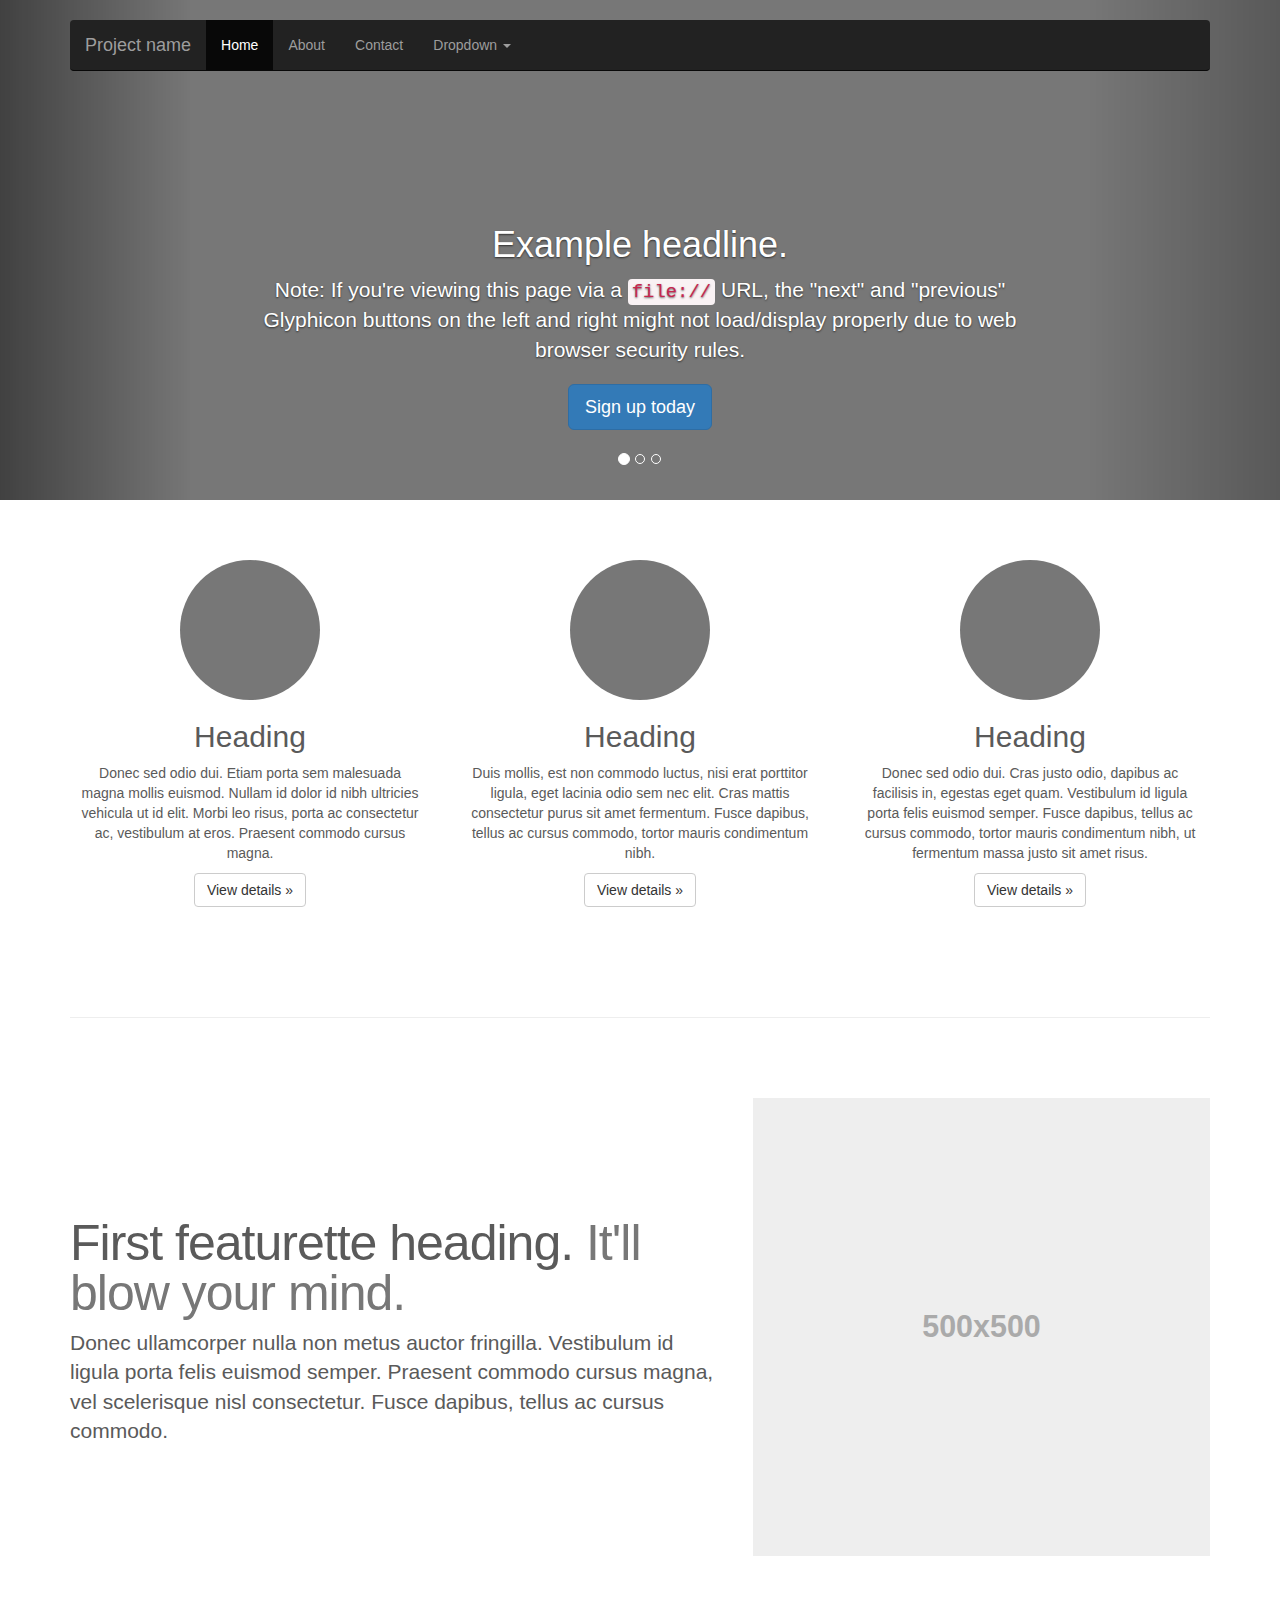
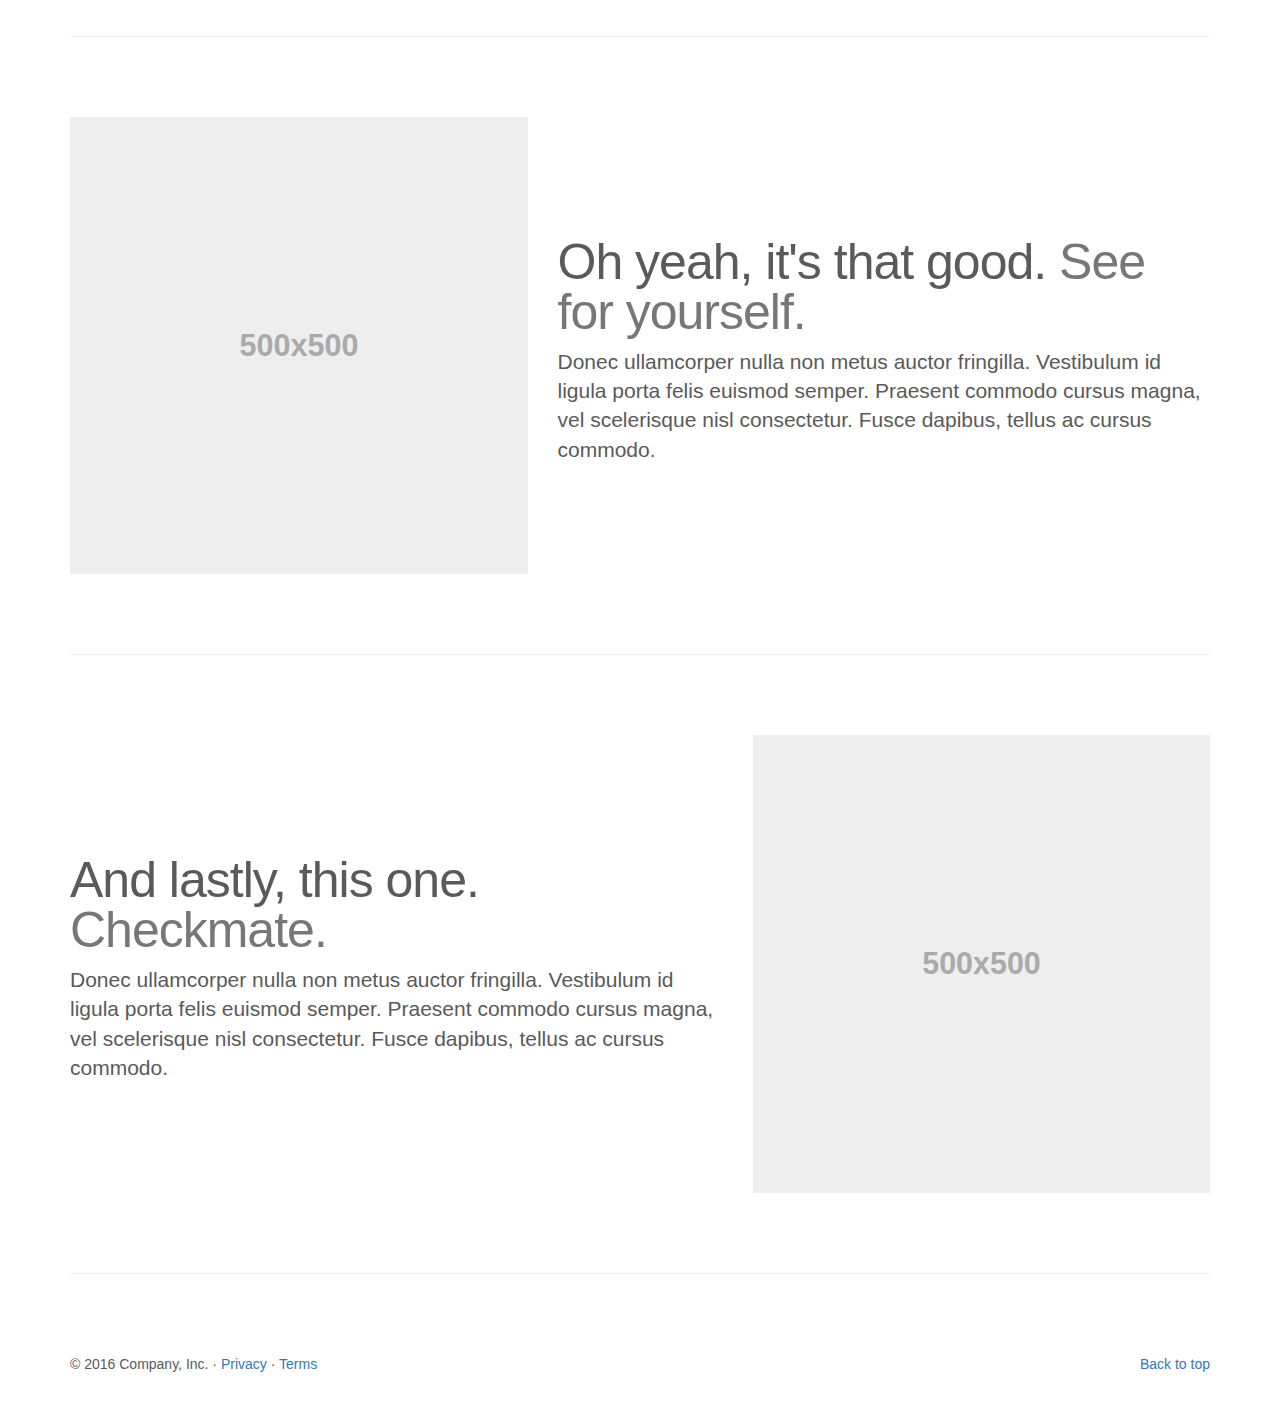
==== index.html @ 6a8b0954 "Bootstrap Template" ====
<!DOCTYPE html>
<html lang="en">
<head>
    <meta charset="utf-8">
    <meta http-equiv="X-UA-Compatible" content="IE=edge">
    <meta name="viewport" content="width=device-width, initial-scale=1">
    <!-- The above 3 meta tags *must* come first in the head; any other head content must come *after* these tags -->
    <meta name="description" content="">
    <meta name="author" content="">
    <link rel="icon" href="../../favicon.ico">

    <title>Carousel Template for Bootstrap</title>

    <!-- Bootstrap core CSS -->
    <link href="css/bootstrap/bootstrap.min.css" rel="stylesheet">

    <!-- IE10 viewport hack for Surface/desktop Windows 8 bug -->
    <link href="css/bootstrap/ie10-viewport-bug-workaround.css" rel="stylesheet">

    <!-- Just for debugging purposes. Don't actually copy these 2 lines! -->
    <!--[if lt IE 9]>
    <script src="js/bootstrap/ie8-responsive-file-warning.js"></script><![endif]-->
    <script src="js/bootstrap/ie-emulation-modes-warning.js"></script>

    <!-- HTML5 shim and Respond.js for IE8 support of HTML5 elements and media queries -->
    <!--[if lt IE 9]>
    <script src="https://oss.maxcdn.com/html5shiv/3.7.3/html5shiv.min.js"></script>
    <script src="https://oss.maxcdn.com/respond/1.4.2/respond.min.js"></script>
    <![endif]-->

    <!-- Custom styles for this template -->
    <link href="css/bootstrap/carousel.css" rel="stylesheet">
</head>
<!-- NAVBAR
================================================== -->
<body>
<div class="navbar-wrapper">
    <div class="container">

        <nav class="navbar navbar-inverse navbar-static-top">
            <div class="container">
                <div class="navbar-header">
                    <button type="button" class="navbar-toggle collapsed" data-toggle="collapse" data-target="#navbar" aria-expanded="false" aria-controls="navbar">
                        <span class="sr-only">Toggle navigation</span>
                        <span class="icon-bar"></span>
                        <span class="icon-bar"></span>
                        <span class="icon-bar"></span>
                    </button>
                    <a class="navbar-brand" href="#">Project name</a>
                </div>
                <div id="navbar" class="navbar-collapse collapse">
                    <ul class="nav navbar-nav">
                        <li class="active"><a href="#">Home</a></li>
                        <li><a href="#about">About</a></li>
                        <li><a href="#contact">Contact</a></li>
                        <li class="dropdown">
                            <a href="#" class="dropdown-toggle" data-toggle="dropdown" role="button" aria-haspopup="true" aria-expanded="false">Dropdown <span class="caret"></span></a>
                            <ul class="dropdown-menu">
                                <li><a href="#">Action</a></li>
                                <li><a href="#">Another action</a></li>
                                <li><a href="#">Something else here</a></li>
                                <li role="separator" class="divider"></li>
                                <li class="dropdown-header">Nav header</li>
                                <li><a href="#">Separated link</a></li>
                                <li><a href="#">One more separated link</a></li>
                            </ul>
                        </li>
                    </ul>
                </div>
            </div>
        </nav>

    </div>
</div>


<!-- Carousel
================================================== -->
<div id="myCarousel" class="carousel slide" data-ride="carousel">
    <!-- Indicators -->
    <ol class="carousel-indicators">
        <li data-target="#myCarousel" data-slide-to="0" class="active"></li>
        <li data-target="#myCarousel" data-slide-to="1"></li>
        <li data-target="#myCarousel" data-slide-to="2"></li>
    </ol>
    <div class="carousel-inner" role="listbox">
        <div class="item active">
            <img class="first-slide" src="[data-uri]" alt="First slide">
            <div class="container">
                <div class="carousel-caption">
                    <h1>Example headline.</h1>
                    <p>Note: If you're viewing this page via a <code>file://</code> URL, the "next" and "previous" Glyphicon buttons on the left and right might not load/display properly due to web browser security rules.</p>
                    <p><a class="btn btn-lg btn-primary" href="#" role="button">Sign up today</a></p>
                </div>
            </div>
        </div>
        <div class="item">
            <img class="second-slide" src="[data-uri]" alt="Second slide">
            <div class="container">
                <div class="carousel-caption">
                    <h1>Another example headline.</h1>
                    <p>Cras justo odio, dapibus ac facilisis in, egestas eget quam. Donec id elit non mi porta gravida at eget metus. Nullam id dolor id nibh ultricies vehicula ut id elit.</p>
                    <p><a class="btn btn-lg btn-primary" href="#" role="button">Learn more</a></p>
                </div>
            </div>
        </div>
        <div class="item">
            <img class="third-slide" src="[data-uri]" alt="Third slide">
            <div class="container">
                <div class="carousel-caption">
                    <h1>One more for good measure.</h1>
                    <p>Cras justo odio, dapibus ac facilisis in, egestas eget quam. Donec id elit non mi porta gravida at eget metus. Nullam id dolor id nibh ultricies vehicula ut id elit.</p>
                    <p><a class="btn btn-lg btn-primary" href="#" role="button">Browse gallery</a></p>
                </div>
            </div>
        </div>
    </div>
    <a class="left carousel-control" href="#myCarousel" role="button" data-slide="prev">
        <span class="glyphicon glyphicon-chevron-left" aria-hidden="true"></span>
        <span class="sr-only">Previous</span>
    </a>
    <a class="right carousel-control" href="#myCarousel" role="button" data-slide="next">
        <span class="glyphicon glyphicon-chevron-right" aria-hidden="true"></span>
        <span class="sr-only">Next</span>
    </a>
</div><!-- /.carousel -->


<!-- Marketing messaging and featurettes
================================================== -->
<!-- Wrap the rest of the page in another container to center all the content. -->

<div class="container marketing">

    <!-- Three columns of text below the carousel -->
    <div class="row">
        <div class="col-lg-4">
            <img class="img-circle" src="[data-uri]" alt="Generic placeholder image" width="140" height="140">
            <h2>Heading</h2>
            <p>Donec sed odio dui. Etiam porta sem malesuada magna mollis euismod. Nullam id dolor id nibh ultricies vehicula ut id elit. Morbi leo risus, porta ac consectetur ac, vestibulum at eros. Praesent commodo cursus magna.</p>
            <p><a class="btn btn-default" href="#" role="button">View details &raquo;</a></p>
        </div><!-- /.col-lg-4 -->
        <div class="col-lg-4">
            <img class="img-circle" src="[data-uri]" alt="Generic placeholder image" width="140" height="140">
            <h2>Heading</h2>
            <p>Duis mollis, est non commodo luctus, nisi erat porttitor ligula, eget lacinia odio sem nec elit. Cras mattis consectetur purus sit amet fermentum. Fusce dapibus, tellus ac cursus commodo, tortor mauris condimentum nibh.</p>
            <p><a class="btn btn-default" href="#" role="button">View details &raquo;</a></p>
        </div><!-- /.col-lg-4 -->
        <div class="col-lg-4">
            <img class="img-circle" src="[data-uri]" alt="Generic placeholder image" width="140" height="140">
            <h2>Heading</h2>
            <p>Donec sed odio dui. Cras justo odio, dapibus ac facilisis in, egestas eget quam. Vestibulum id ligula porta felis euismod semper. Fusce dapibus, tellus ac cursus commodo, tortor mauris condimentum nibh, ut fermentum massa justo sit amet risus.</p>
            <p><a class="btn btn-default" href="#" role="button">View details &raquo;</a></p>
        </div><!-- /.col-lg-4 -->
    </div><!-- /.row -->


    <!-- START THE FEATURETTES -->

    <hr class="featurette-divider">

    <div class="row featurette">
        <div class="col-md-7">
            <h2 class="featurette-heading">First featurette heading. <span class="text-muted">It'll blow your mind.</span></h2>
            <p class="lead">Donec ullamcorper nulla non metus auctor fringilla. Vestibulum id ligula porta felis euismod semper. Praesent commodo cursus magna, vel scelerisque nisl consectetur. Fusce dapibus, tellus ac cursus commodo.</p>
        </div>
        <div class="col-md-5">
            <img class="featurette-image img-responsive center-block" data-src="holder.js/500x500/auto" alt="Generic placeholder image">
        </div>
    </div>

    <hr class="featurette-divider">

    <div class="row featurette">
        <div class="col-md-7 col-md-push-5">
            <h2 class="featurette-heading">Oh yeah, it's that good. <span class="text-muted">See for yourself.</span></h2>
            <p class="lead">Donec ullamcorper nulla non metus auctor fringilla. Vestibulum id ligula porta felis euismod semper. Praesent commodo cursus magna, vel scelerisque nisl consectetur. Fusce dapibus, tellus ac cursus commodo.</p>
        </div>
        <div class="col-md-5 col-md-pull-7">
            <img class="featurette-image img-responsive center-block" data-src="holder.js/500x500/auto" alt="Generic placeholder image">
        </div>
    </div>

    <hr class="featurette-divider">

    <div class="row featurette">
        <div class="col-md-7">
            <h2 class="featurette-heading">And lastly, this one. <span class="text-muted">Checkmate.</span></h2>
            <p class="lead">Donec ullamcorper nulla non metus auctor fringilla. Vestibulum id ligula porta felis euismod semper. Praesent commodo cursus magna, vel scelerisque nisl consectetur. Fusce dapibus, tellus ac cursus commodo.</p>
        </div>
        <div class="col-md-5">
            <img class="featurette-image img-responsive center-block" data-src="holder.js/500x500/auto" alt="Generic placeholder image">
        </div>
    </div>

    <hr class="featurette-divider">

    <!-- /END THE FEATURETTES -->


    <!-- FOOTER -->
    <footer>
        <p class="pull-right"><a href="#">Back to top</a></p>
        <p>&copy; 2016 Company, Inc. &middot; <a href="#">Privacy</a> &middot; <a href="#">Terms</a></p>
    </footer>

</div><!-- /.container -->


<!-- Bootstrap core JavaScript
================================================== -->
<!-- Placed at the end of the document so the pages load faster -->
<script src="https://ajax.googleapis.com/ajax/libs/jquery/1.12.4/jquery.min.js"></script>
<script>window.jQuery || document.write('<script src="../../assets/js/vendor/jquery.min.js"><\/script>')</script>
<script src="js/bootstrap/bootstrap.min.js"></script>
<!-- Just to make our placeholder images work. Don't actually copy the next line! -->
<script src="js/bootstrap/holder.min.js"></script>
<!-- IE10 viewport hack for Surface/desktop Windows 8 bug -->
<script src="js/bootstrap/ie10-viewport-bug-workaround.js"></script>
</body>
</html>
---- css/bootstrap/ie10-viewport-bug-workaround.css ----
/*!
 * IE10 viewport hack for Surface/desktop Windows 8 bug
 * Copyright 2014-2015 Twitter, Inc.
 * Licensed under MIT (https://github.com/twbs/bootstrap/blob/master/LICENSE)
 */

/*
 * See the Getting Started docs for more information:
 * http://getbootstrap.com/getting-started/#support-ie10-width
 */
@-ms-viewport     { width: device-width; }
@-o-viewport      { width: device-width; }
@viewport         { width: device-width; }
---- css/bootstrap/carousel.css ----
/* GLOBAL STYLES
-------------------------------------------------- */
/* Padding below the footer and lighter body text */

body {
  padding-bottom: 40px;
  color: #5a5a5a;
}


/* CUSTOMIZE THE NAVBAR
-------------------------------------------------- */

/* Special class on .container surrounding .navbar, used for positioning it into place. */
.navbar-wrapper {
  position: absolute;
  top: 0;
  right: 0;
  left: 0;
  z-index: 20;
}

/* Flip around the padding for proper display in narrow viewports */
.navbar-wrapper > .container {
  padding-right: 0;
  padding-left: 0;
}
.navbar-wrapper .navbar {
  padding-right: 15px;
  padding-left: 15px;
}
.navbar-wrapper .navbar .container {
  width: auto;
}


/* CUSTOMIZE THE CAROUSEL
-------------------------------------------------- */

/* Carousel base class */
.carousel {
  height: 500px;
  margin-bottom: 60px;
}
/* Since positioning the image, we need to help out the caption */
.carousel-caption {
  z-index: 10;
}

/* Declare heights because of positioning of img element */
.carousel .item {
  height: 500px;
  background-color: #777;
}
.carousel-inner > .item > img {
  position: absolute;
  top: 0;
  left: 0;
  min-width: 100%;
  height: 500px;
}


/* MARKETING CONTENT
-------------------------------------------------- */

/* Center align the text within the three columns below the carousel */
.marketing .col-lg-4 {
  margin-bottom: 20px;
  text-align: center;
}
.marketing h2 {
  font-weight: normal;
}
.marketing .col-lg-4 p {
  margin-right: 10px;
  margin-left: 10px;
}


/* Featurettes
------------------------- */

.featurette-divider {
  margin: 80px 0; /* Space out the Bootstrap <hr> more */
}

/* Thin out the marketing headings */
.featurette-heading {
  font-weight: 300;
  line-height: 1;
  letter-spacing: -1px;
}


/* RESPONSIVE CSS
-------------------------------------------------- */

@media (min-width: 768px) {
  /* Navbar positioning foo */
  .navbar-wrapper {
    margin-top: 20px;
  }
  .navbar-wrapper .container {
    padding-right: 15px;
    padding-left: 15px;
  }
  .navbar-wrapper .navbar {
    padding-right: 0;
    padding-left: 0;
  }

  /* The navbar becomes detached from the top, so we round the corners */
  .navbar-wrapper .navbar {
    border-radius: 4px;
  }

  /* Bump up size of carousel content */
  .carousel-caption p {
    margin-bottom: 20px;
    font-size: 21px;
    line-height: 1.4;
  }

  .featurette-heading {
    font-size: 50px;
  }
}

@media (min-width: 992px) {
  .featurette-heading {
    margin-top: 120px;
  }
}
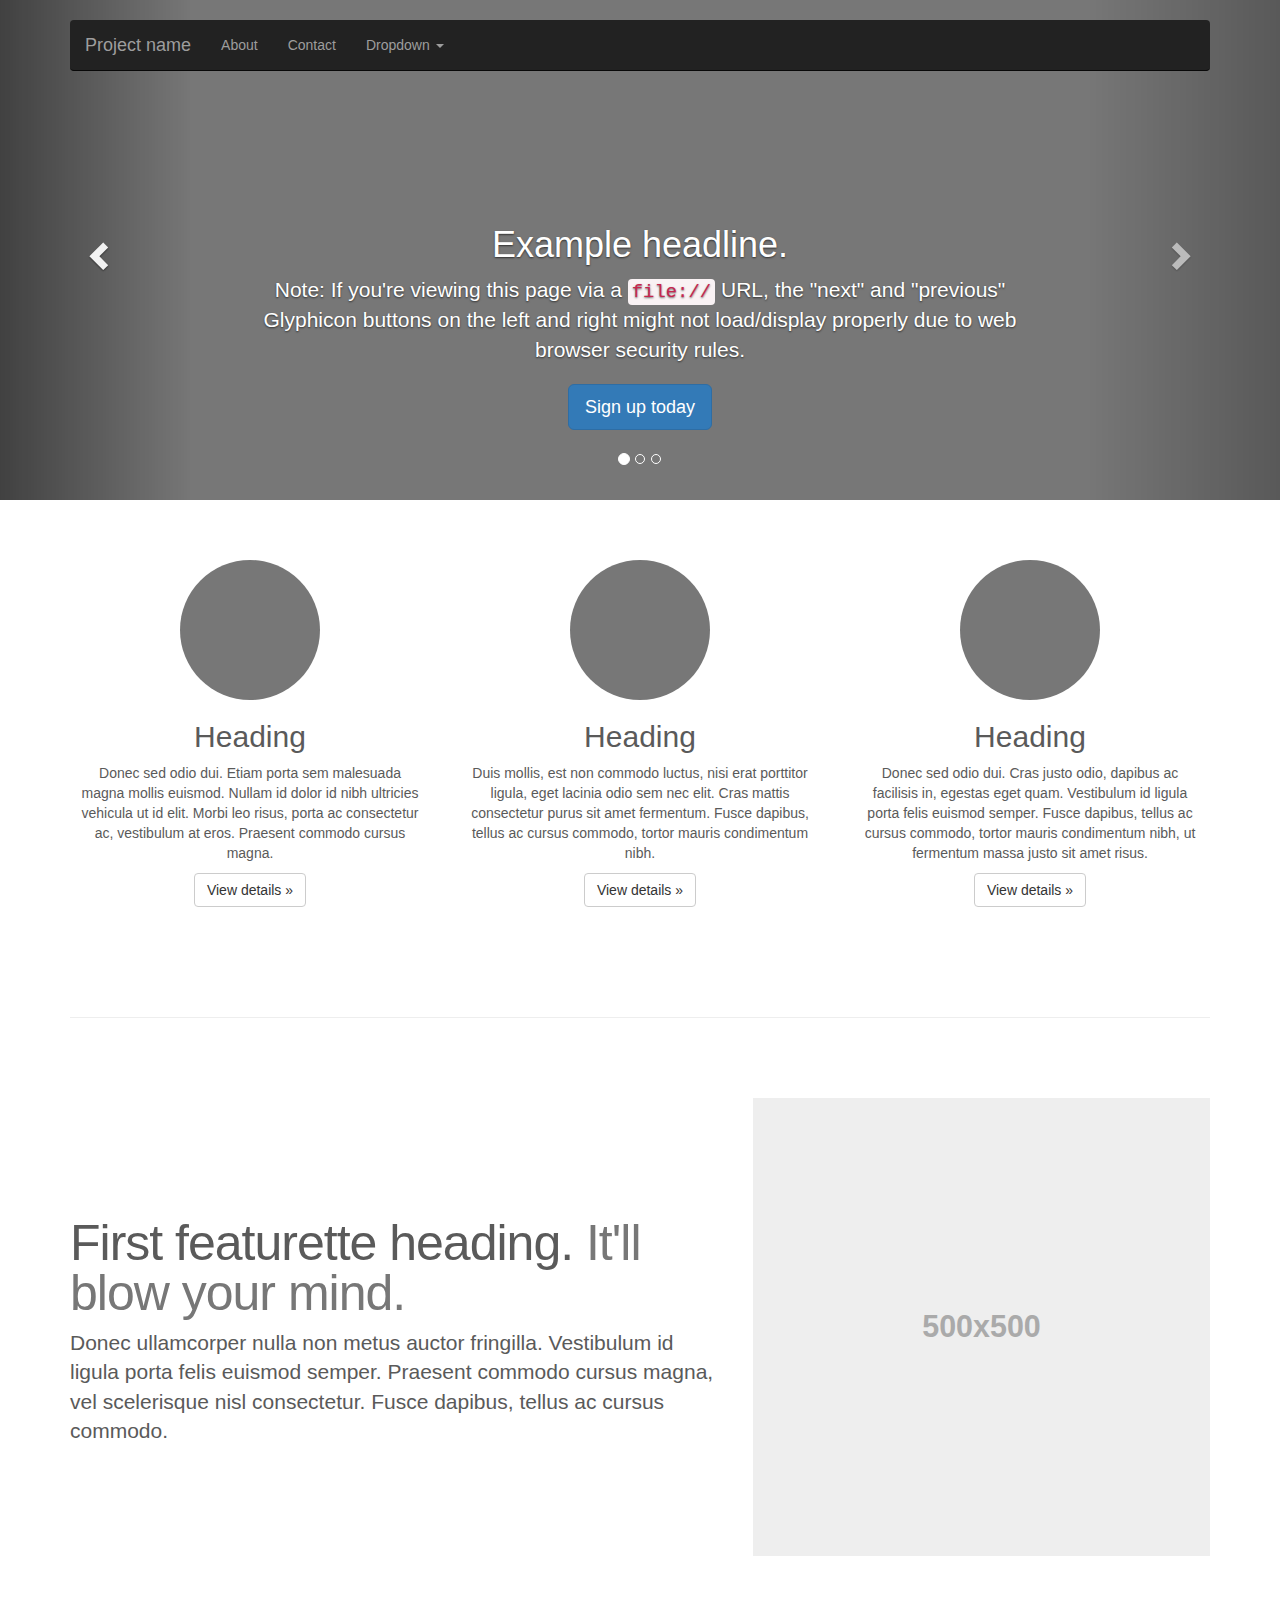
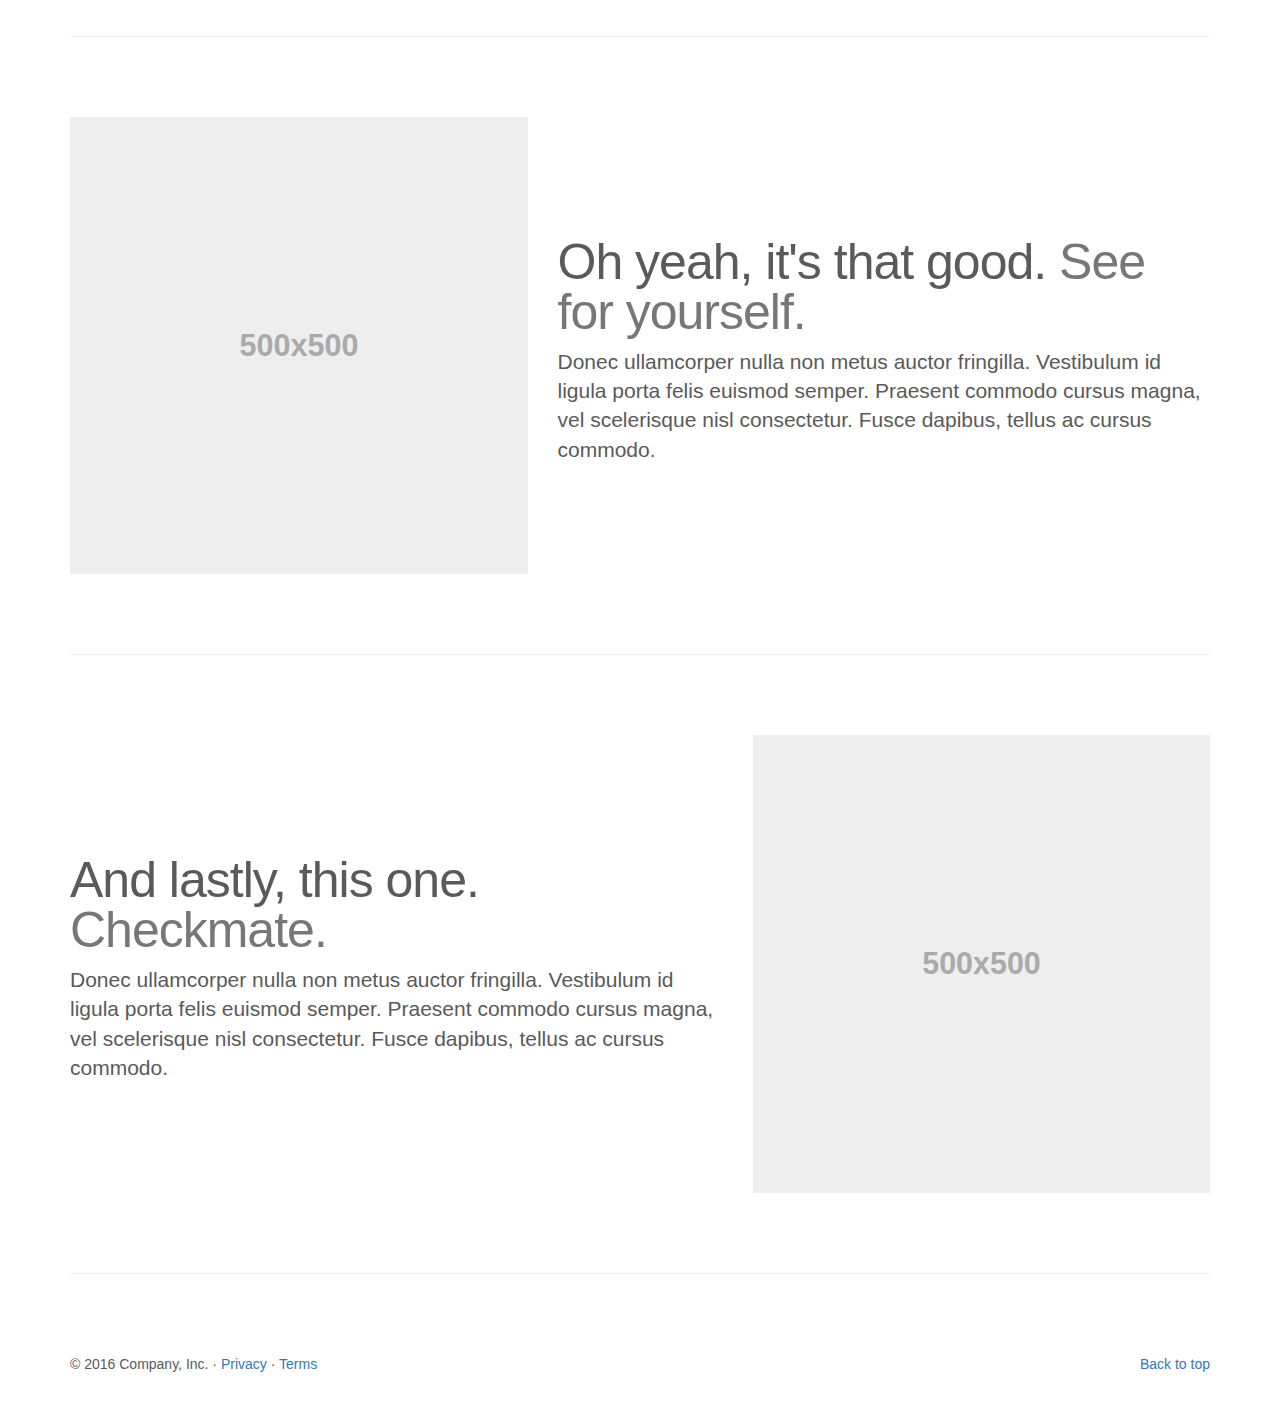
==== commit 73eed2cb: "Merge branch 'galANdres' of https://github.com/RioBello/PaginaCEIS into galANdres" ====
--- a/index.html
+++ b/index.html
@@ -50,7 +50,7 @@
                 </div>
                 <div id="navbar" class="navbar-collapse collapse">
                     <ul class="nav navbar-nav">
-                        <li class="active"><a href="#">Home</a></li>
+                       <!-- <li class="active"><a href="#">Home</a></li> -->
                         <li><a href="#about">About</a></li>
                         <li><a href="#contact">Contact</a></li>
                         <li class="dropdown">
@@ -155,6 +155,7 @@
     </div><!-- /.row -->
 
 
+
     <!-- START THE FEATURETTES -->
 
     <hr class="featurette-divider">
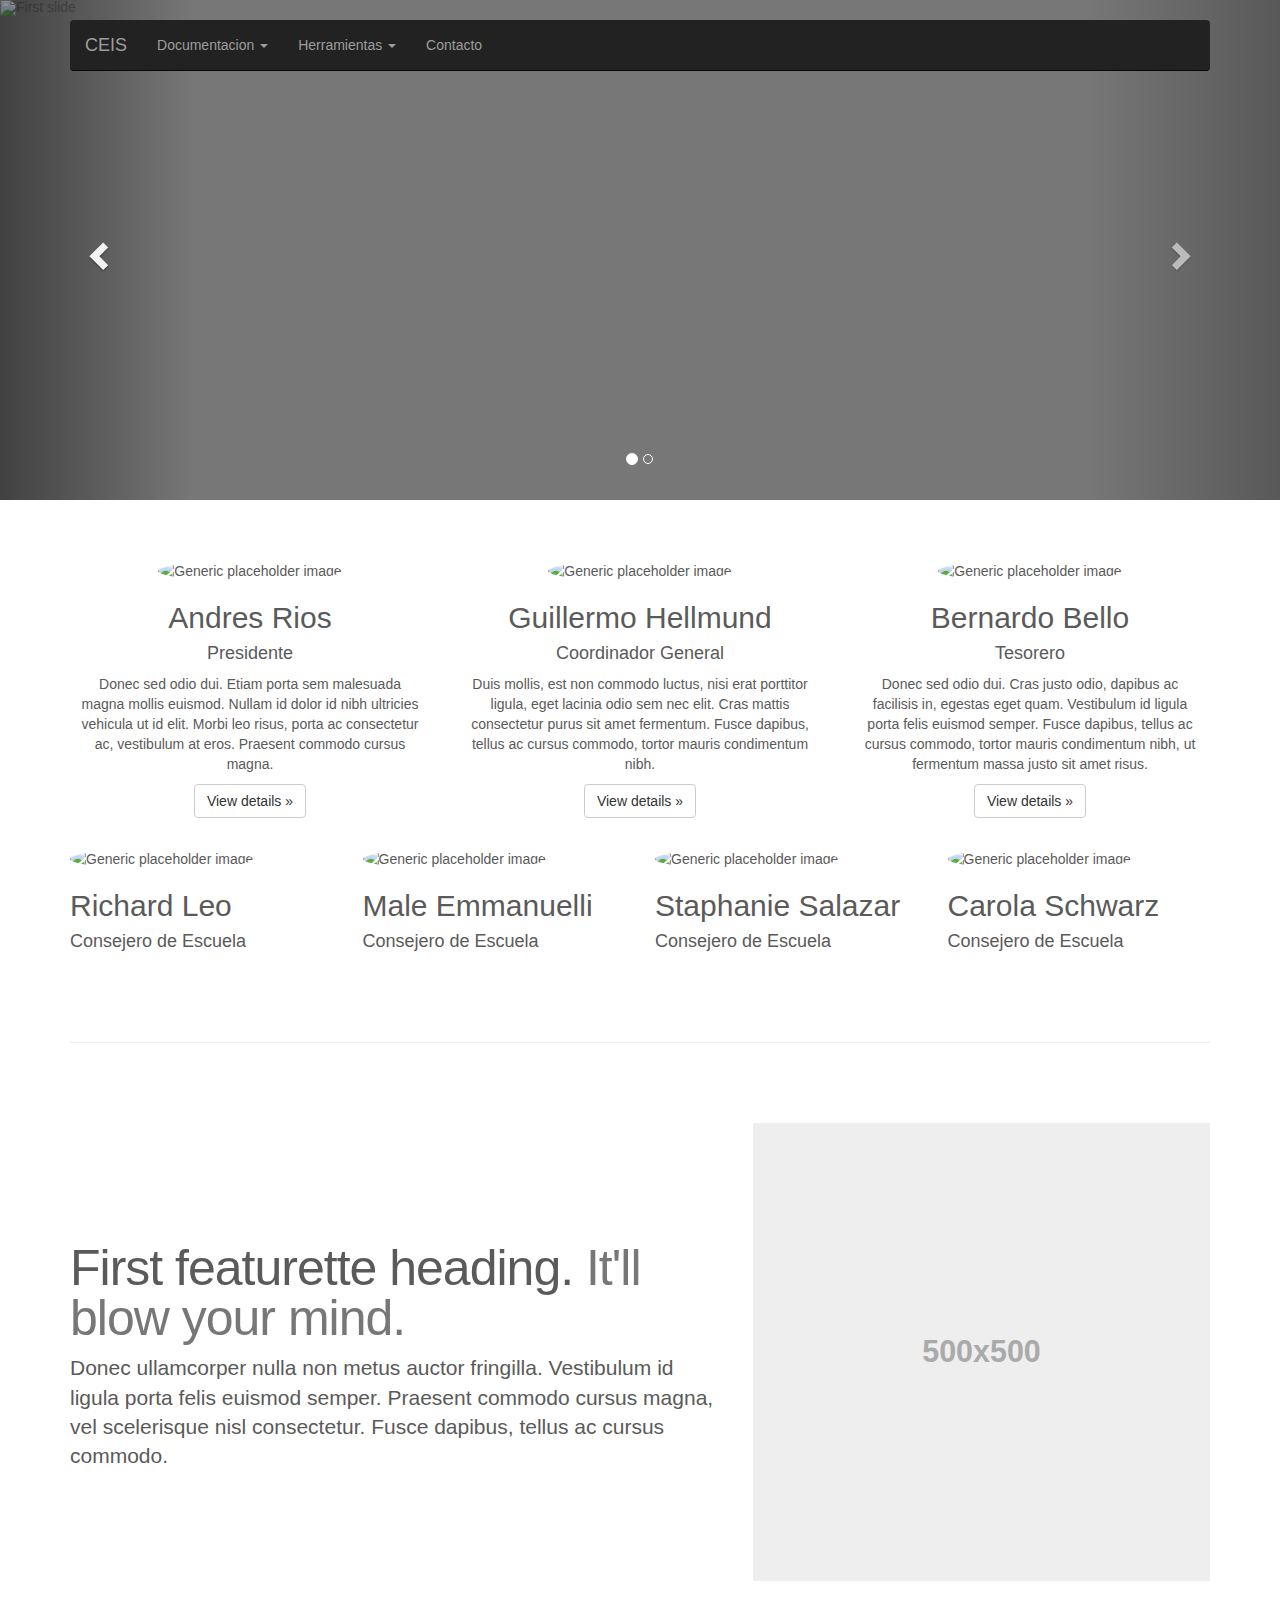
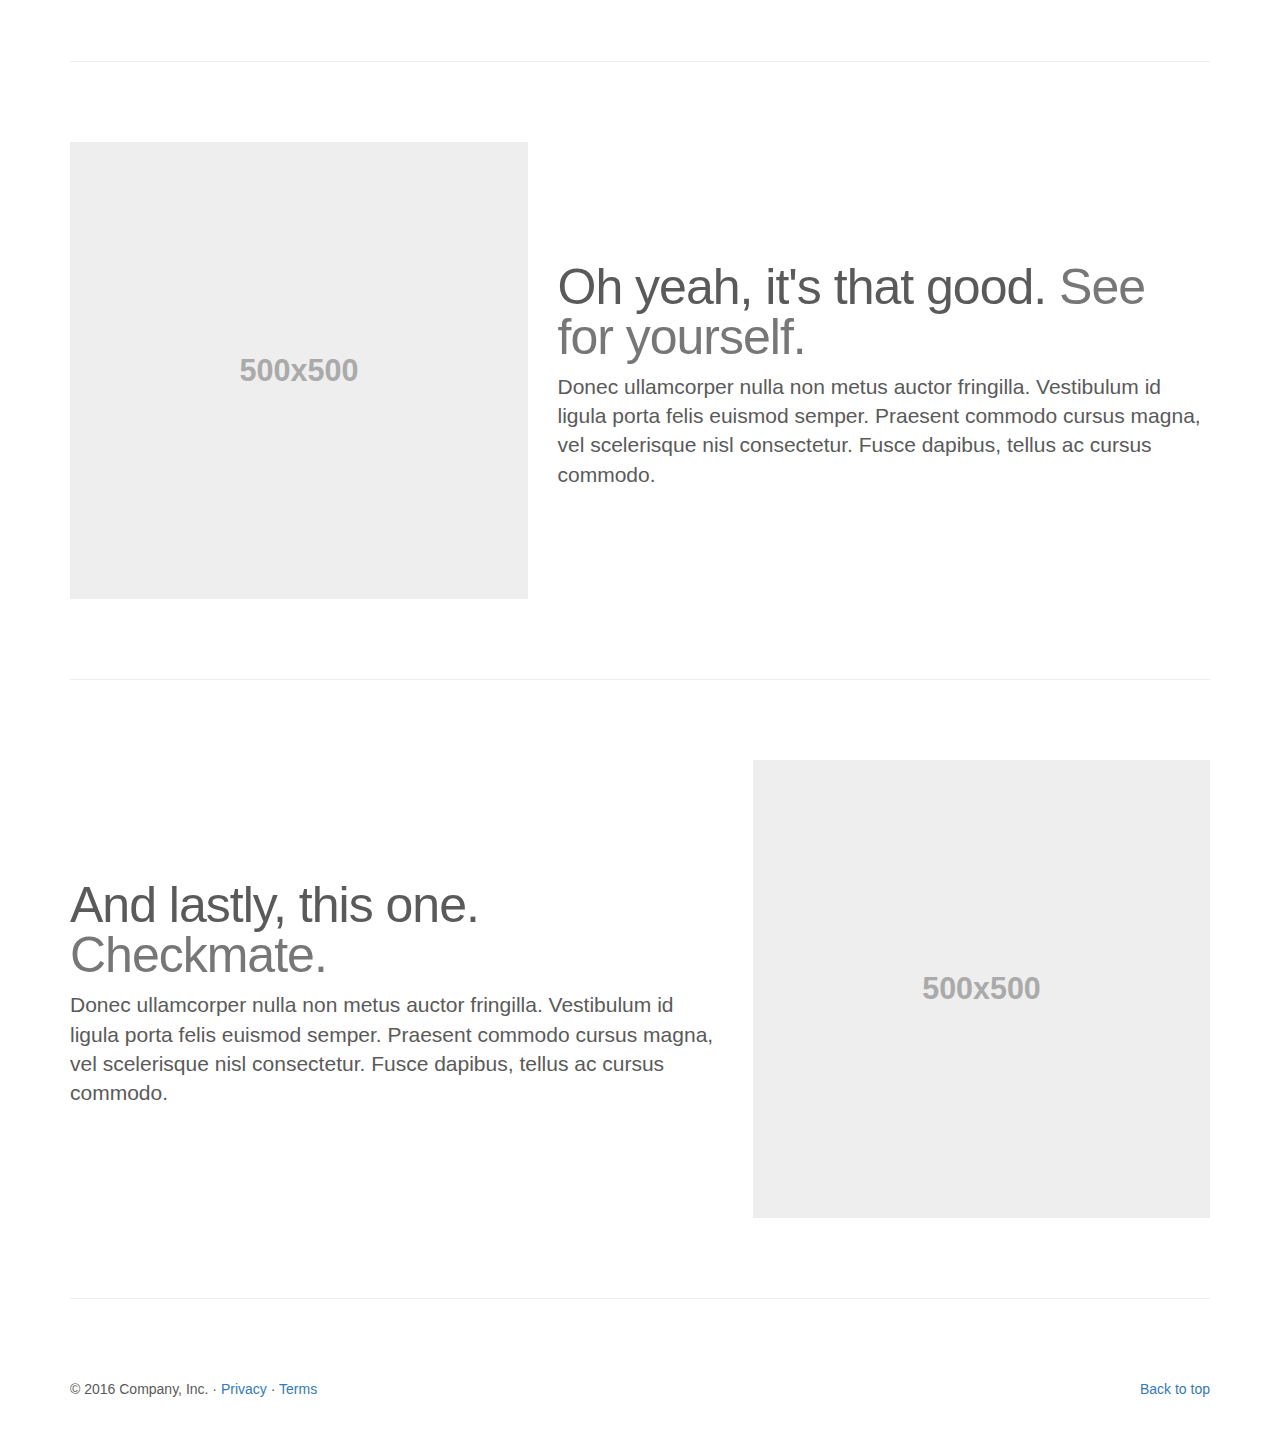
==== commit 27a6737d: "Us --> Nombres, puestos, fotos (fix)" ====
--- a/index.html
+++ b/index.html
@@ -38,33 +38,44 @@
     <div class="container">
 
         <nav class="navbar navbar-inverse navbar-static-top">
+
             <div class="container">
                 <div class="navbar-header">
-                    <button type="button" class="navbar-toggle collapsed" data-toggle="collapse" data-target="#navbar" aria-expanded="false" aria-controls="navbar">
-                        <span class="sr-only">Toggle navigation</span>
-                        <span class="icon-bar"></span>
-                        <span class="icon-bar"></span>
-                        <span class="icon-bar"></span>
-                    </button>
-                    <a class="navbar-brand" href="#">Project name</a>
+                <button type="button" class="navbar-toggle collapsed" data-toggle="collapse" data-target="#navbar" aria-expanded="false" aria-controls="navbar">
+                    <span class="sr-only">Toggle navigation</span> <!--Responsive porpouses, menu -->
+                    <span class="icon-bar"></span>
+                    <span class="icon-bar"></span>
+                    <span class="icon-bar"></span>
+                </button>
+                <a class="navbar-brand" href="#">CEIS</a>
                 </div>
+
                 <div id="navbar" class="navbar-collapse collapse">
                     <ul class="nav navbar-nav">
-                       <!-- <li class="active"><a href="#">Home</a></li> -->
-                        <li><a href="#about">About</a></li>
-                        <li><a href="#contact">Contact</a></li>
-                        <li class="dropdown">
-                            <a href="#" class="dropdown-toggle" data-toggle="dropdown" role="button" aria-haspopup="true" aria-expanded="false">Dropdown <span class="caret"></span></a>
+                        <!--<li class="active"><a href="#">Home</a></li>-->
+                        <li class="dropdown"> <!--Dropdown Menu para Documentacion-->
+                            <a href="#" class="dropdown-toggle" data-toggle="dropdown" role="button" aria-haspopup="true" aria-expanded="false">Documentacion <span class="caret"></span></a>
                             <ul class="dropdown-menu">
-                                <li><a href="#">Action</a></li>
-                                <li><a href="#">Another action</a></li>
-                                <li><a href="#">Something else here</a></li>
-                                <li role="separator" class="divider"></li>
-                                <li class="dropdown-header">Nav header</li>
-                                <li><a href="#">Separated link</a></li>
-                                <li><a href="#">One more separated link</a></li>
+                                <li><a href="#">Flujograma</a></li>
+                                <li><a href="#">Banco de Tesis</a></li>
+                                <li><a href="#">Banco de Guias</a></li>
+                                <li><a href="#">Git CEIS</a></li>
                             </ul>
                         </li>
+
+
+                        <li class="dropdown"> <!--Dropdown Menu para Herramientas-->
+                            <a href="#" class="dropdown-toggle" data-toggle="dropdown" role="button" aria-haspopup="true" aria-expanded="false">Herramientas <span class="caret"></span></a>
+                            <ul class="dropdown-menu">
+                                <li><a href="#">Dreamspark</a></li>
+                                <li><a href="#">Convenios</a></li>
+                                <li><a href="#">Learning Path</a></li>
+                                <li><a href="#">Cursos Sugeridos</a></li>
+                            </ul>
+                        </li>
+
+
+                        <li><a href="#contacto">Contacto</a></li>
                     </ul>
                 </div>
             </div>
@@ -81,39 +92,21 @@
     <ol class="carousel-indicators">
         <li data-target="#myCarousel" data-slide-to="0" class="active"></li>
         <li data-target="#myCarousel" data-slide-to="1"></li>
-        <li data-target="#myCarousel" data-slide-to="2"></li>
     </ol>
     <div class="carousel-inner" role="listbox">
         <div class="item active">
-            <img class="first-slide" src="[data-uri]" alt="First slide">
-            <div class="container">
+            <img class="first-slide" src="img/Saman.jpg" alt="First slide">
+            <!--<div class="container">
                 <div class="carousel-caption">
                     <h1>Example headline.</h1>
                     <p>Note: If you're viewing this page via a <code>file://</code> URL, the "next" and "previous" Glyphicon buttons on the left and right might not load/display properly due to web browser security rules.</p>
                     <p><a class="btn btn-lg btn-primary" href="#" role="button">Sign up today</a></p>
                 </div>
-            </div>
-        </div>
-        <div class="item">
-            <img class="second-slide" src="[data-uri]" alt="Second slide">
-            <div class="container">
-                <div class="carousel-caption">
-                    <h1>Another example headline.</h1>
-                    <p>Cras justo odio, dapibus ac facilisis in, egestas eget quam. Donec id elit non mi porta gravida at eget metus. Nullam id dolor id nibh ultricies vehicula ut id elit.</p>
-                    <p><a class="btn btn-lg btn-primary" href="#" role="button">Learn more</a></p>
-                </div>
-            </div>
-        </div>
-        <div class="item">
-            <img class="third-slide" src="[data-uri]" alt="Third slide">
-            <div class="container">
-                <div class="carousel-caption">
-                    <h1>One more for good measure.</h1>
-                    <p>Cras justo odio, dapibus ac facilisis in, egestas eget quam. Donec id elit non mi porta gravida at eget metus. Nullam id dolor id nibh ultricies vehicula ut id elit.</p>
-                    <p><a class="btn btn-lg btn-primary" href="#" role="button">Browse gallery</a></p>
-                </div>
-            </div>
-        </div>
+            </div>-->
+        </div>
+        <!--<div class="item">
+            <img class="second-slide" src="img/Saman2.jpg.jpg" alt="Second slide">  &lt;!&ndash;fotos.unimet.edu.ve&ndash;&gt;
+        </div>-->
     </div>
     <a class="left carousel-control" href="#myCarousel" role="button" data-slide="prev">
         <span class="glyphicon glyphicon-chevron-left" aria-hidden="true"></span>
@@ -135,25 +128,54 @@
     <!-- Three columns of text below the carousel -->
     <div class="row">
         <div class="col-lg-4">
-            <img class="img-circle" src="[data-uri]" alt="Generic placeholder image" width="140" height="140">
-            <h2>Heading</h2>
+            <img class="img-circle" src="img/Andres.jpg" alt="Generic placeholder image" width="140" height="140">
+            <h2>Andres Rios</h2>
+            <h4>Presidente</h4>
             <p>Donec sed odio dui. Etiam porta sem malesuada magna mollis euismod. Nullam id dolor id nibh ultricies vehicula ut id elit. Morbi leo risus, porta ac consectetur ac, vestibulum at eros. Praesent commodo cursus magna.</p>
             <p><a class="btn btn-default" href="#" role="button">View details &raquo;</a></p>
         </div><!-- /.col-lg-4 -->
         <div class="col-lg-4">
-            <img class="img-circle" src="[data-uri]" alt="Generic placeholder image" width="140" height="140">
-            <h2>Heading</h2>
+            <img class="img-circle" src="img/Guillermo.jpg" alt="Generic placeholder image" width="140" height="140">
+            <h2>Guillermo Hellmund</h2>
+            <h4>Coordinador General</h4>
             <p>Duis mollis, est non commodo luctus, nisi erat porttitor ligula, eget lacinia odio sem nec elit. Cras mattis consectetur purus sit amet fermentum. Fusce dapibus, tellus ac cursus commodo, tortor mauris condimentum nibh.</p>
             <p><a class="btn btn-default" href="#" role="button">View details &raquo;</a></p>
         </div><!-- /.col-lg-4 -->
         <div class="col-lg-4">
-            <img class="img-circle" src="[data-uri]" alt="Generic placeholder image" width="140" height="140">
-            <h2>Heading</h2>
+            <img class="img-circle" src="img/Bernardo.jpg" alt="Generic placeholder image" width="140" height="140">
+            <h2>Bernardo Bello</h2>
+            <h4>Tesorero</h4>
             <p>Donec sed odio dui. Cras justo odio, dapibus ac facilisis in, egestas eget quam. Vestibulum id ligula porta felis euismod semper. Fusce dapibus, tellus ac cursus commodo, tortor mauris condimentum nibh, ut fermentum massa justo sit amet risus.</p>
             <p><a class="btn btn-default" href="#" role="button">View details &raquo;</a></p>
         </div><!-- /.col-lg-4 -->
     </div><!-- /.row -->
 
+
+    <!--4 columns-->
+
+    <!-- Three columns of text below the carousel -->
+    <div class="row">
+        <div class="col-lg-3">
+            <img class="img-circle" src="img/Richard.jpg" alt="Generic placeholder image" width="140" height="140">
+            <h2>Richard Leo</h2>
+            <h4>Consejero de Escuela</h4>
+        </div><!-- /.col-lg-3 -->
+        <div class="col-lg-3">
+            <img class="img-circle" src="img/Male.jpg" alt="Generic placeholder image" width="140" height="140">
+            <h2>Male Emmanuelli</h2>
+            <h4>Consejero de Escuela</h4>
+        </div><!-- /.col-lg-3 -->
+        <div class="col-lg-3">
+            <img class="img-circle" src="img/Stephanie.jpg" alt="Generic placeholder image" width="140" height="140">
+            <h2>Staphanie Salazar</h2>
+            <h4>Consejero de Escuela</h4>
+        </div><!-- /.col-lg-3 -->
+        <div class="col-lg-3">
+            <img class="img-circle" src="img/Carola.jpg" alt="Generic placeholder image" width="140" height="140">
+            <h2>Carola Schwarz</h2>
+            <h4>Consejero de Escuela</h4>
+        </div><!-- /.col-lg-3 -->
+    </div><!-- /.row -->
 
 
     <!-- START THE FEATURETTES -->
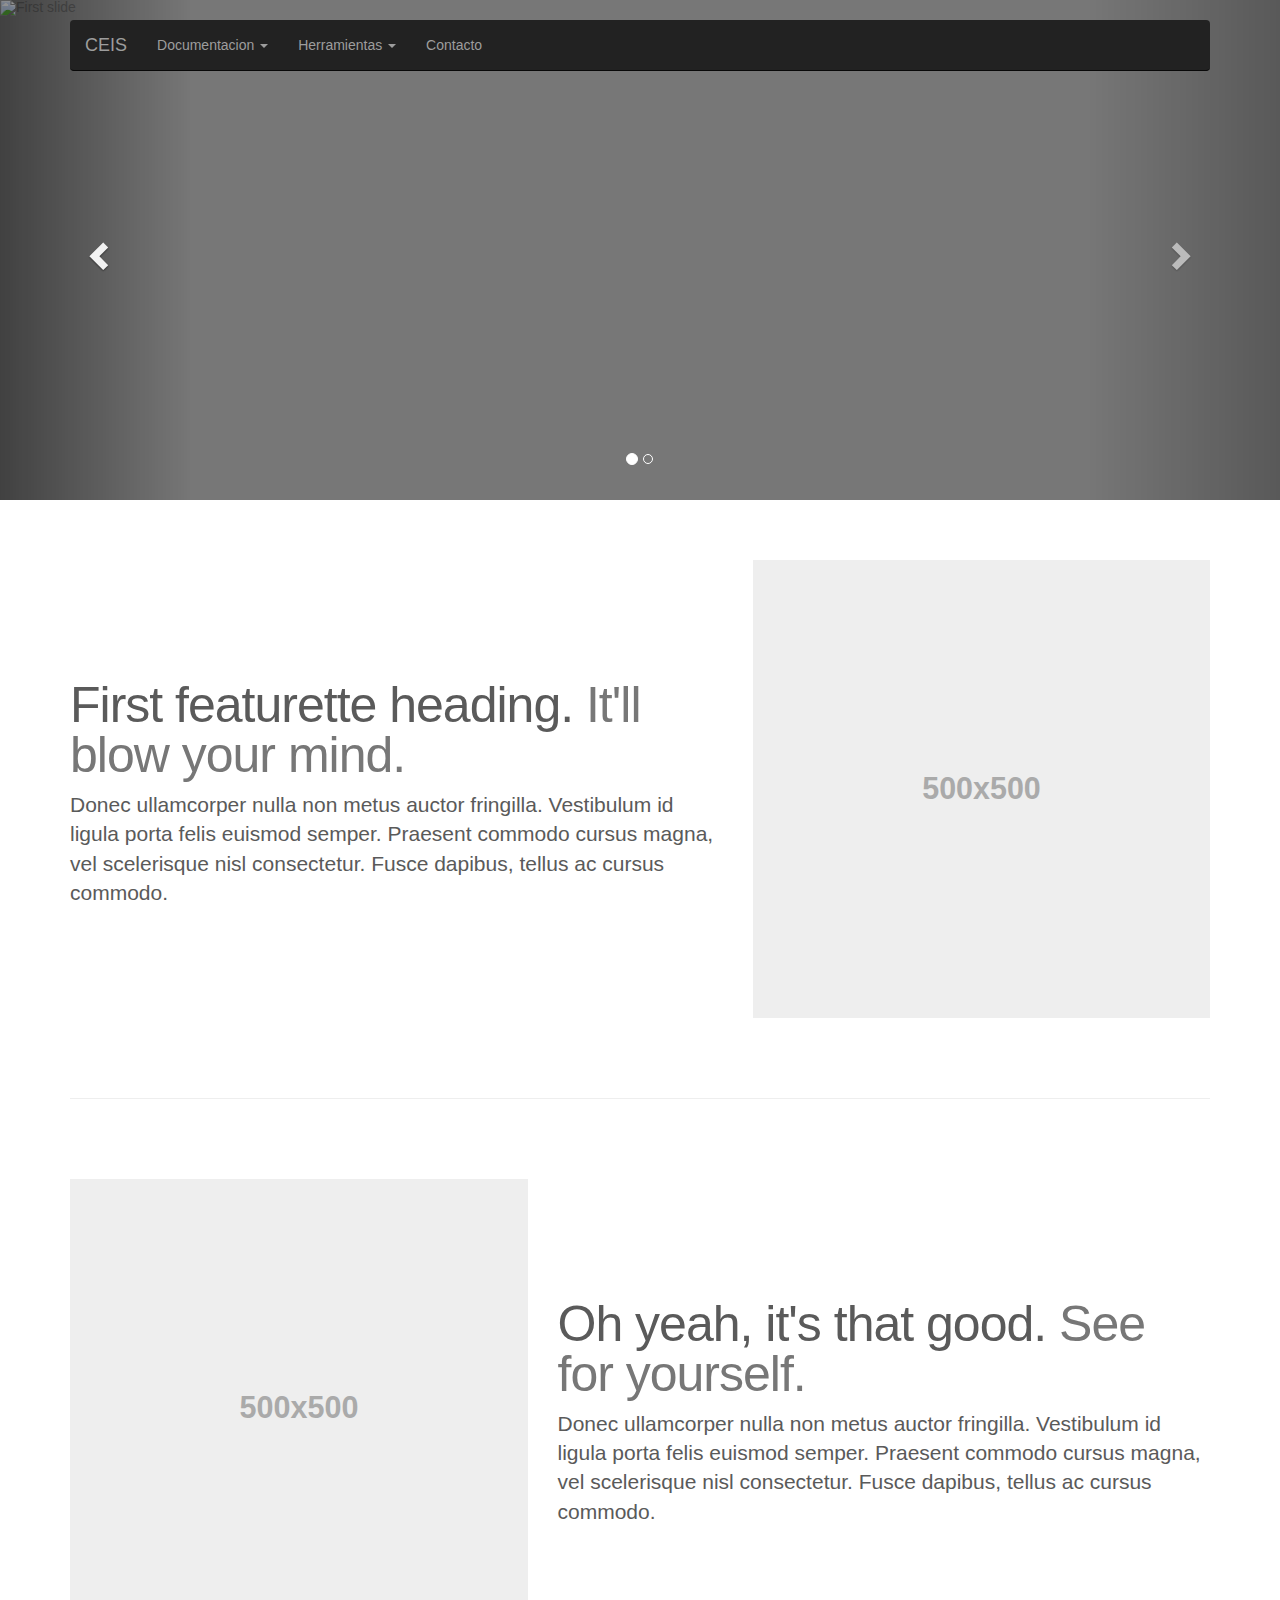
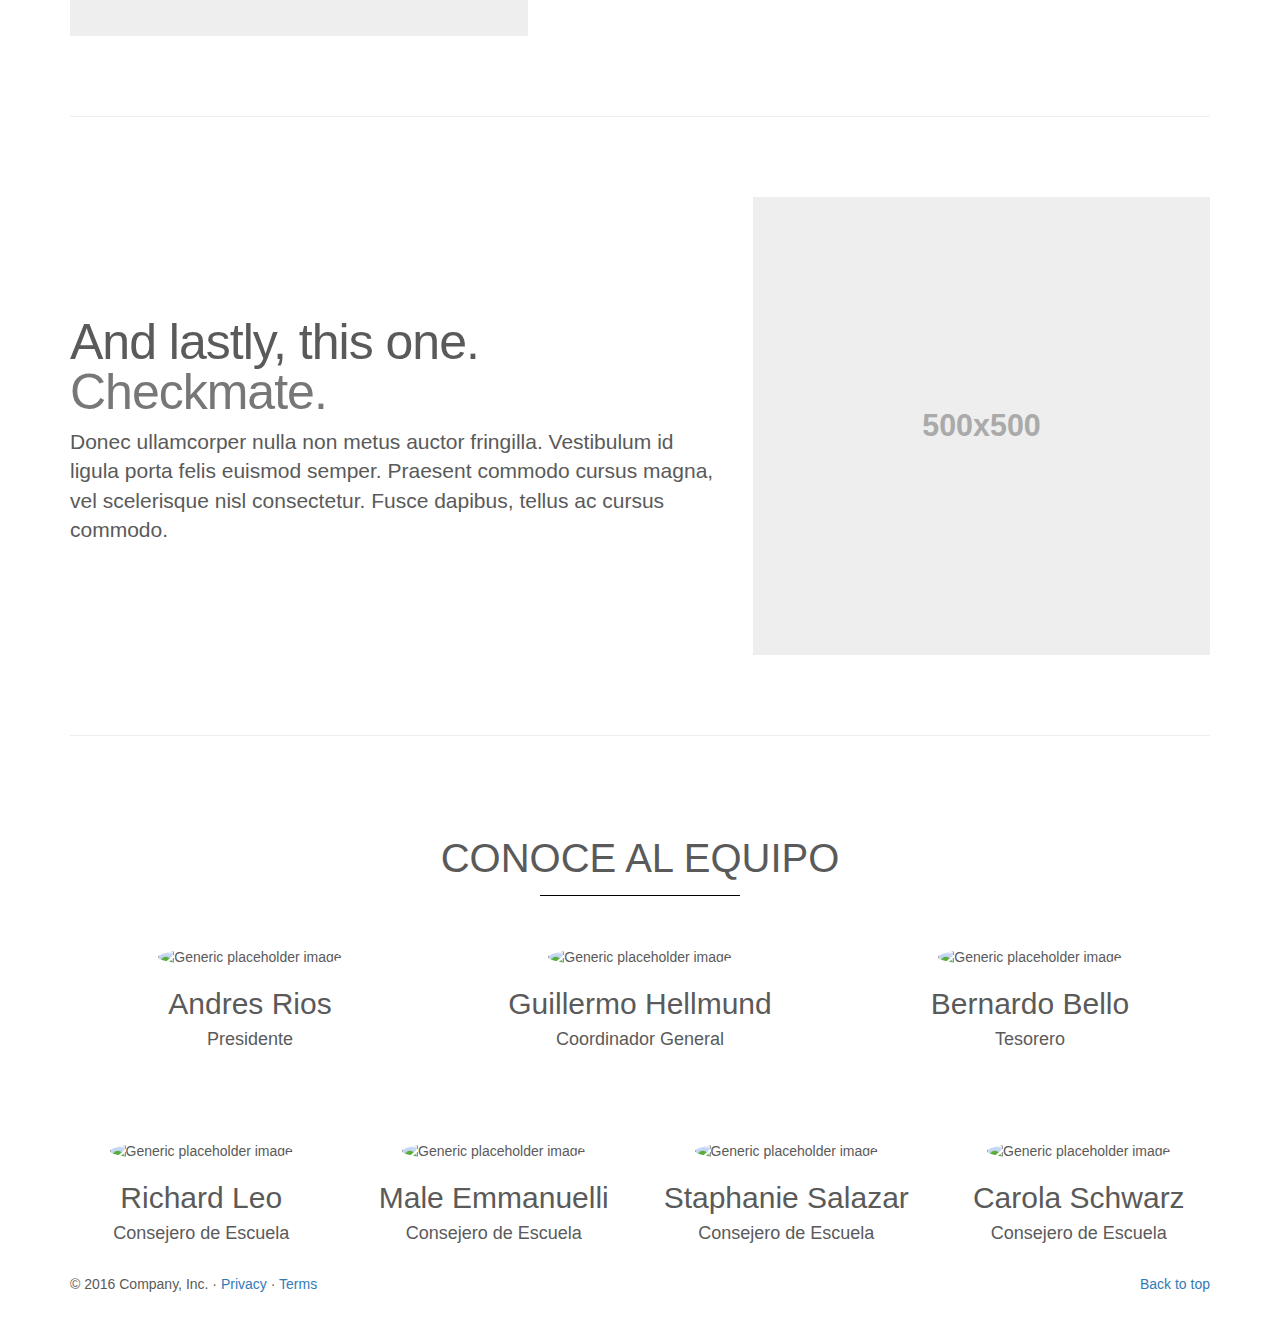
==== commit 65e08047: "Conoce al equipo (LISTO)" ====
--- a/index.html
+++ b/index.html
@@ -16,6 +16,12 @@
 
     <!-- IE10 viewport hack for Surface/desktop Windows 8 bug -->
     <link href="css/bootstrap/ie10-viewport-bug-workaround.css" rel="stylesheet">
+
+    <!--Custom css-->
+    <link rel="stylesheet" href="css/custom.css">
+
+    <!--Ubuntu Condensed Google Font-->
+    <link href="https://fonts.googleapis.com/css?family=Ubuntu+Condensed" rel="stylesheet">
 
     <!-- Just for debugging purposes. Don't actually copy these 2 lines! -->
     <!--[if lt IE 9]>
@@ -125,62 +131,7 @@
 
 <div class="container marketing">
 
-    <!-- Three columns of text below the carousel -->
-    <div class="row">
-        <div class="col-lg-4">
-            <img class="img-circle" src="img/Andres.jpg" alt="Generic placeholder image" width="140" height="140">
-            <h2>Andres Rios</h2>
-            <h4>Presidente</h4>
-            <p>Donec sed odio dui. Etiam porta sem malesuada magna mollis euismod. Nullam id dolor id nibh ultricies vehicula ut id elit. Morbi leo risus, porta ac consectetur ac, vestibulum at eros. Praesent commodo cursus magna.</p>
-            <p><a class="btn btn-default" href="#" role="button">View details &raquo;</a></p>
-        </div><!-- /.col-lg-4 -->
-        <div class="col-lg-4">
-            <img class="img-circle" src="img/Guillermo.jpg" alt="Generic placeholder image" width="140" height="140">
-            <h2>Guillermo Hellmund</h2>
-            <h4>Coordinador General</h4>
-            <p>Duis mollis, est non commodo luctus, nisi erat porttitor ligula, eget lacinia odio sem nec elit. Cras mattis consectetur purus sit amet fermentum. Fusce dapibus, tellus ac cursus commodo, tortor mauris condimentum nibh.</p>
-            <p><a class="btn btn-default" href="#" role="button">View details &raquo;</a></p>
-        </div><!-- /.col-lg-4 -->
-        <div class="col-lg-4">
-            <img class="img-circle" src="img/Bernardo.jpg" alt="Generic placeholder image" width="140" height="140">
-            <h2>Bernardo Bello</h2>
-            <h4>Tesorero</h4>
-            <p>Donec sed odio dui. Cras justo odio, dapibus ac facilisis in, egestas eget quam. Vestibulum id ligula porta felis euismod semper. Fusce dapibus, tellus ac cursus commodo, tortor mauris condimentum nibh, ut fermentum massa justo sit amet risus.</p>
-            <p><a class="btn btn-default" href="#" role="button">View details &raquo;</a></p>
-        </div><!-- /.col-lg-4 -->
-    </div><!-- /.row -->
-
-
-    <!--4 columns-->
-
-    <!-- Three columns of text below the carousel -->
-    <div class="row">
-        <div class="col-lg-3">
-            <img class="img-circle" src="img/Richard.jpg" alt="Generic placeholder image" width="140" height="140">
-            <h2>Richard Leo</h2>
-            <h4>Consejero de Escuela</h4>
-        </div><!-- /.col-lg-3 -->
-        <div class="col-lg-3">
-            <img class="img-circle" src="img/Male.jpg" alt="Generic placeholder image" width="140" height="140">
-            <h2>Male Emmanuelli</h2>
-            <h4>Consejero de Escuela</h4>
-        </div><!-- /.col-lg-3 -->
-        <div class="col-lg-3">
-            <img class="img-circle" src="img/Stephanie.jpg" alt="Generic placeholder image" width="140" height="140">
-            <h2>Staphanie Salazar</h2>
-            <h4>Consejero de Escuela</h4>
-        </div><!-- /.col-lg-3 -->
-        <div class="col-lg-3">
-            <img class="img-circle" src="img/Carola.jpg" alt="Generic placeholder image" width="140" height="140">
-            <h2>Carola Schwarz</h2>
-            <h4>Consejero de Escuela</h4>
-        </div><!-- /.col-lg-3 -->
-    </div><!-- /.row -->
-
-
     <!-- START THE FEATURETTES -->
-
-    <hr class="featurette-divider">
 
     <div class="row featurette">
         <div class="col-md-7">
@@ -219,6 +170,57 @@
     <hr class="featurette-divider">
 
     <!-- /END THE FEATURETTES -->
+
+    <!-- START Conoce a tu Equipo-->
+    <h1 class="U-title">CONOCE AL EQUIPO</h1>
+    <hr class="compact">
+    <!-- Three columns of text below the carousel -->
+    <div class="row">
+        <div class="col-lg-4">
+            <img class="img-circle" src="img/Andres.jpg" alt="Generic placeholder image" width="140" height="140" style="object-fit: cover">
+            <h2>Andres Rios</h2>
+            <h4>Presidente</h4>
+        </div><!-- /.col-lg-4 -->
+        <div class="col-lg-4">
+            <img class="img-circle" src="img/Guillermo.jpg" alt="Generic placeholder image" width="140" height="140" style="object-fit: cover">
+            <h2>Guillermo Hellmund</h2>
+            <h4>Coordinador General</h4>
+        </div><!-- /.col-lg-4 -->
+        <div class="col-lg-4">
+            <img class="img-circle" src="img/Bernardo.jpg" alt="Generic placeholder image" width="140" height="140" style="object-fit: cover">
+            <h2>Bernardo Bello</h2>
+            <h4>Tesorero</h4>
+        </div><!-- /.col-lg-4 -->
+    </div><!-- /.row -->
+
+
+    <!--4 columns-->
+
+    <!-- Three columns of text below the carousel -->
+    <div class="row">
+        <div class="col-lg-3">
+            <img class="img-circle" src="img/Richard.jpg" alt="Generic placeholder image" width="140" height="140" style="object-fit: cover">
+            <h2>Richard Leo</h2>
+            <h4>Consejero de Escuela</h4>
+        </div><!-- /.col-lg-3 -->
+        <div class="col-lg-3">
+            <img class="img-circle" src="img/Male.jpg" alt="Generic placeholder image" width="140" height="140" style="object-fit: cover">
+            <h2>Male Emmanuelli</h2>
+            <h4>Consejero de Escuela</h4>
+        </div><!-- /.col-lg-3 -->
+        <div class="col-lg-3">
+            <img class="img-circle" src="img/Stephanie.jpg" alt="Generic placeholder image" width="140" height="140" style="object-fit: cover">
+            <h2>Staphanie Salazar</h2>
+            <h4>Consejero de Escuela</h4>
+        </div><!-- /.col-lg-3 -->
+        <div class="col-lg-3">
+            <img class="img-circle" src="img/Carola.jpg" alt="Generic placeholder image" width="140" height="140" style="object-fit: cover">
+            <h2>Carola Schwarz</h2>
+            <h4>Consejero de Escuela</h4>
+        </div><!-- /.col-lg-3 -->
+    </div><!-- /.row -->
+    <!-- /END Conoce a tu Equipo-->
+
 
 
     <!-- FOOTER -->
--- a/css/custom.css
+++ b/css/custom.css
@@ -0,0 +1,15 @@
+.U-title { /*Titulo con Google Font*/
+    font-family: 'Ubuntu Condensed', sans-serif;
+    font-weight: 500;
+    font-size: 40px;
+    text-align: center;
+    padding-top: 20px;
+    padding-bottom: 5px;
+}
+
+.compact { /*hr customized*/
+    border-top: 1px solid #000000;
+    margin-top: 10px;
+    margin-bottom: 50px;
+    width: 200px;
+}--- a/css/bootstrap/carousel.css
+++ b/css/bootstrap/carousel.css
@@ -69,6 +69,11 @@
   margin-bottom: 20px;
   text-align: center;
 }
+.marketing .col-lg-3 {
+  margin-bottom: 20px;
+  margin-top: 60px;
+  text-align: center;
+}
 .marketing h2 {
   font-weight: normal;
 }
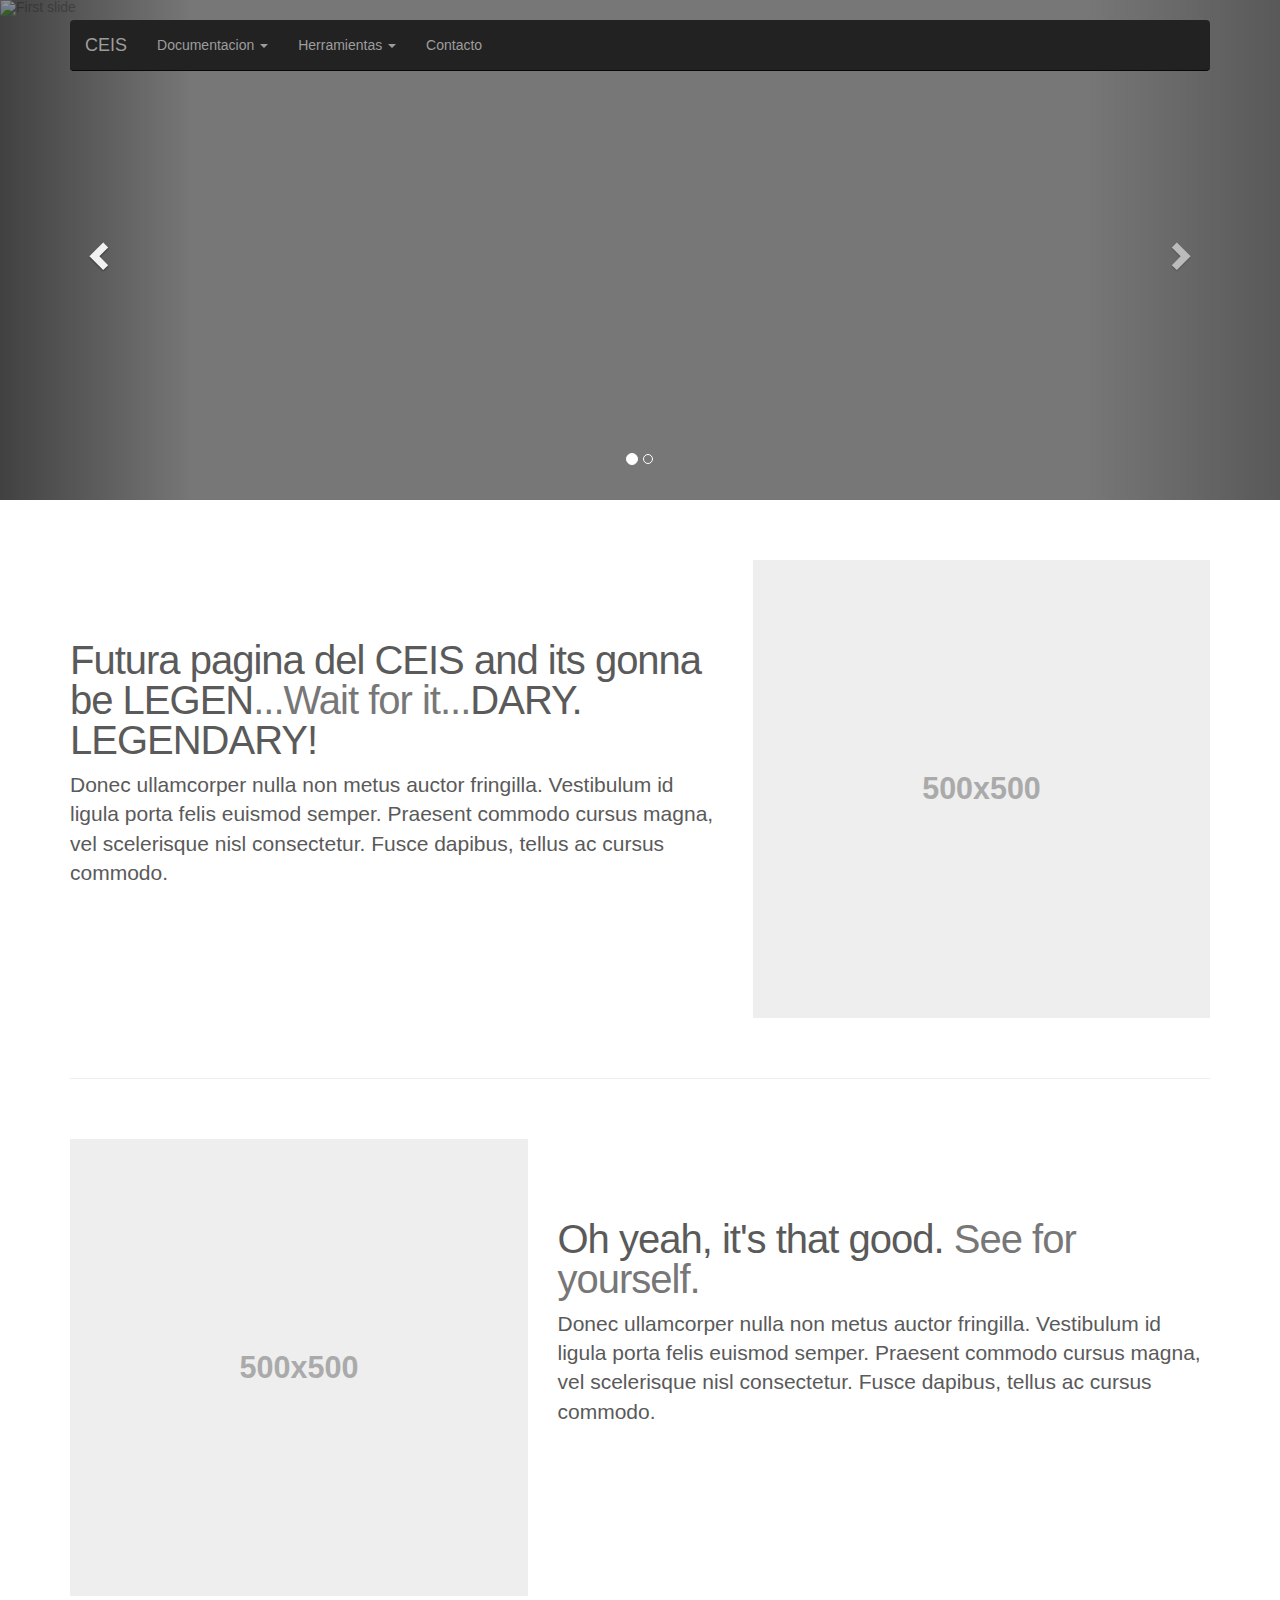
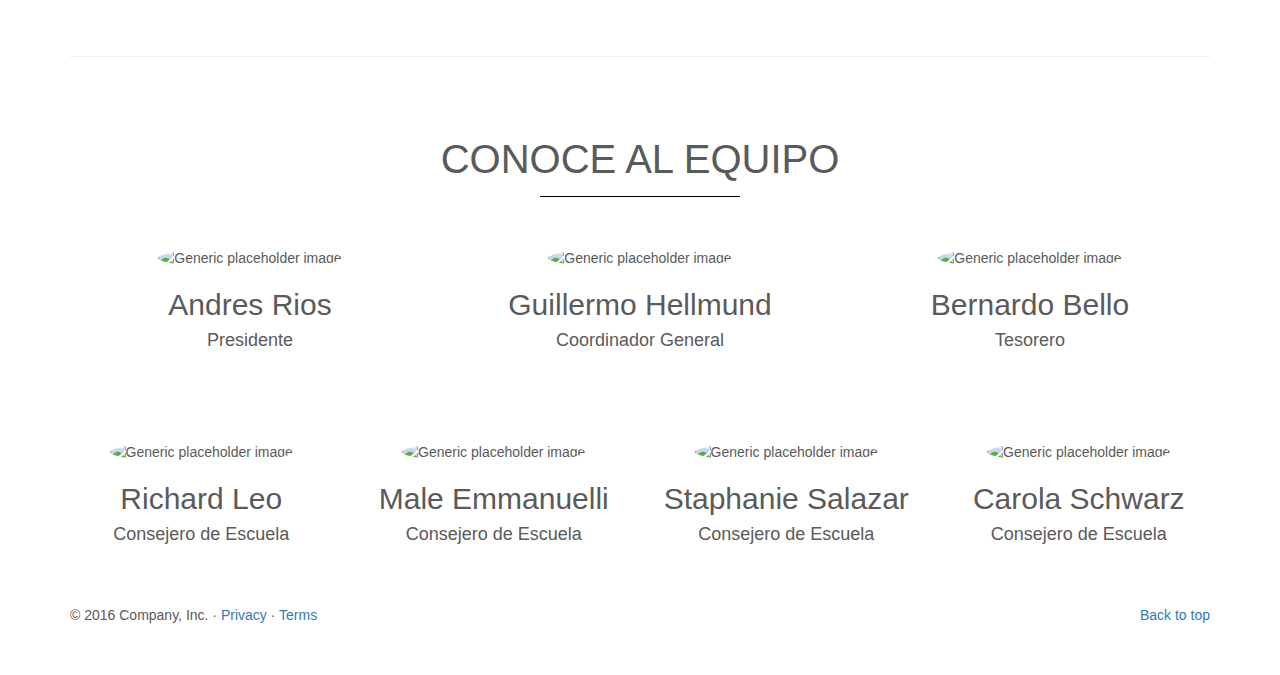
==== commit 8204cd72: "Pendejadas" ====
--- a/index.html
+++ b/index.html
@@ -9,7 +9,7 @@
     <meta name="author" content="">
     <link rel="icon" href="../../favicon.ico">
 
-    <title>Carousel Template for Bootstrap</title>
+    <title>CEIS</title>
 
     <!-- Bootstrap core CSS -->
     <link href="css/bootstrap/bootstrap.min.css" rel="stylesheet">
@@ -135,7 +135,7 @@
 
     <div class="row featurette">
         <div class="col-md-7">
-            <h2 class="featurette-heading">First featurette heading. <span class="text-muted">It'll blow your mind.</span></h2>
+            <h2 class="featurette-heading">Futura pagina del CEIS and its gonna be LEGEN<span class="text-muted">...Wait for it...</span>DARY. LEGENDARY!</h2>
             <p class="lead">Donec ullamcorper nulla non metus auctor fringilla. Vestibulum id ligula porta felis euismod semper. Praesent commodo cursus magna, vel scelerisque nisl consectetur. Fusce dapibus, tellus ac cursus commodo.</p>
         </div>
         <div class="col-md-5">
@@ -157,17 +157,6 @@
 
     <hr class="featurette-divider">
 
-    <div class="row featurette">
-        <div class="col-md-7">
-            <h2 class="featurette-heading">And lastly, this one. <span class="text-muted">Checkmate.</span></h2>
-            <p class="lead">Donec ullamcorper nulla non metus auctor fringilla. Vestibulum id ligula porta felis euismod semper. Praesent commodo cursus magna, vel scelerisque nisl consectetur. Fusce dapibus, tellus ac cursus commodo.</p>
-        </div>
-        <div class="col-md-5">
-            <img class="featurette-image img-responsive center-block" data-src="holder.js/500x500/auto" alt="Generic placeholder image">
-        </div>
-    </div>
-
-    <hr class="featurette-divider">
 
     <!-- /END THE FEATURETTES -->
 
@@ -224,7 +213,7 @@
 
 
     <!-- FOOTER -->
-    <footer>
+    <footer class="footer">
         <p class="pull-right"><a href="#">Back to top</a></p>
         <p>&copy; 2016 Company, Inc. &middot; <a href="#">Privacy</a> &middot; <a href="#">Terms</a></p>
     </footer>
--- a/css/custom.css
+++ b/css/custom.css
@@ -12,4 +12,9 @@
     margin-top: 10px;
     margin-bottom: 50px;
     width: 200px;
+}
+
+.footer {
+    padding-top: 25px;
+    margin-top: 5px;
 }--- a/css/bootstrap/carousel.css
+++ b/css/bootstrap/carousel.css
@@ -87,7 +87,7 @@
 ------------------------- */
 
 .featurette-divider {
-  margin: 80px 0; /* Space out the Bootstrap <hr> more */
+  margin: 60px 0; /* Space out the Bootstrap <hr> more */
 }
 
 /* Thin out the marketing headings */
@@ -128,12 +128,12 @@
   }
 
   .featurette-heading {
-    font-size: 50px;
+    font-size: 40px;
   }
 }
 
 @media (min-width: 992px) {
   .featurette-heading {
-    margin-top: 120px;
+    margin-top: 80px;
   }
 }
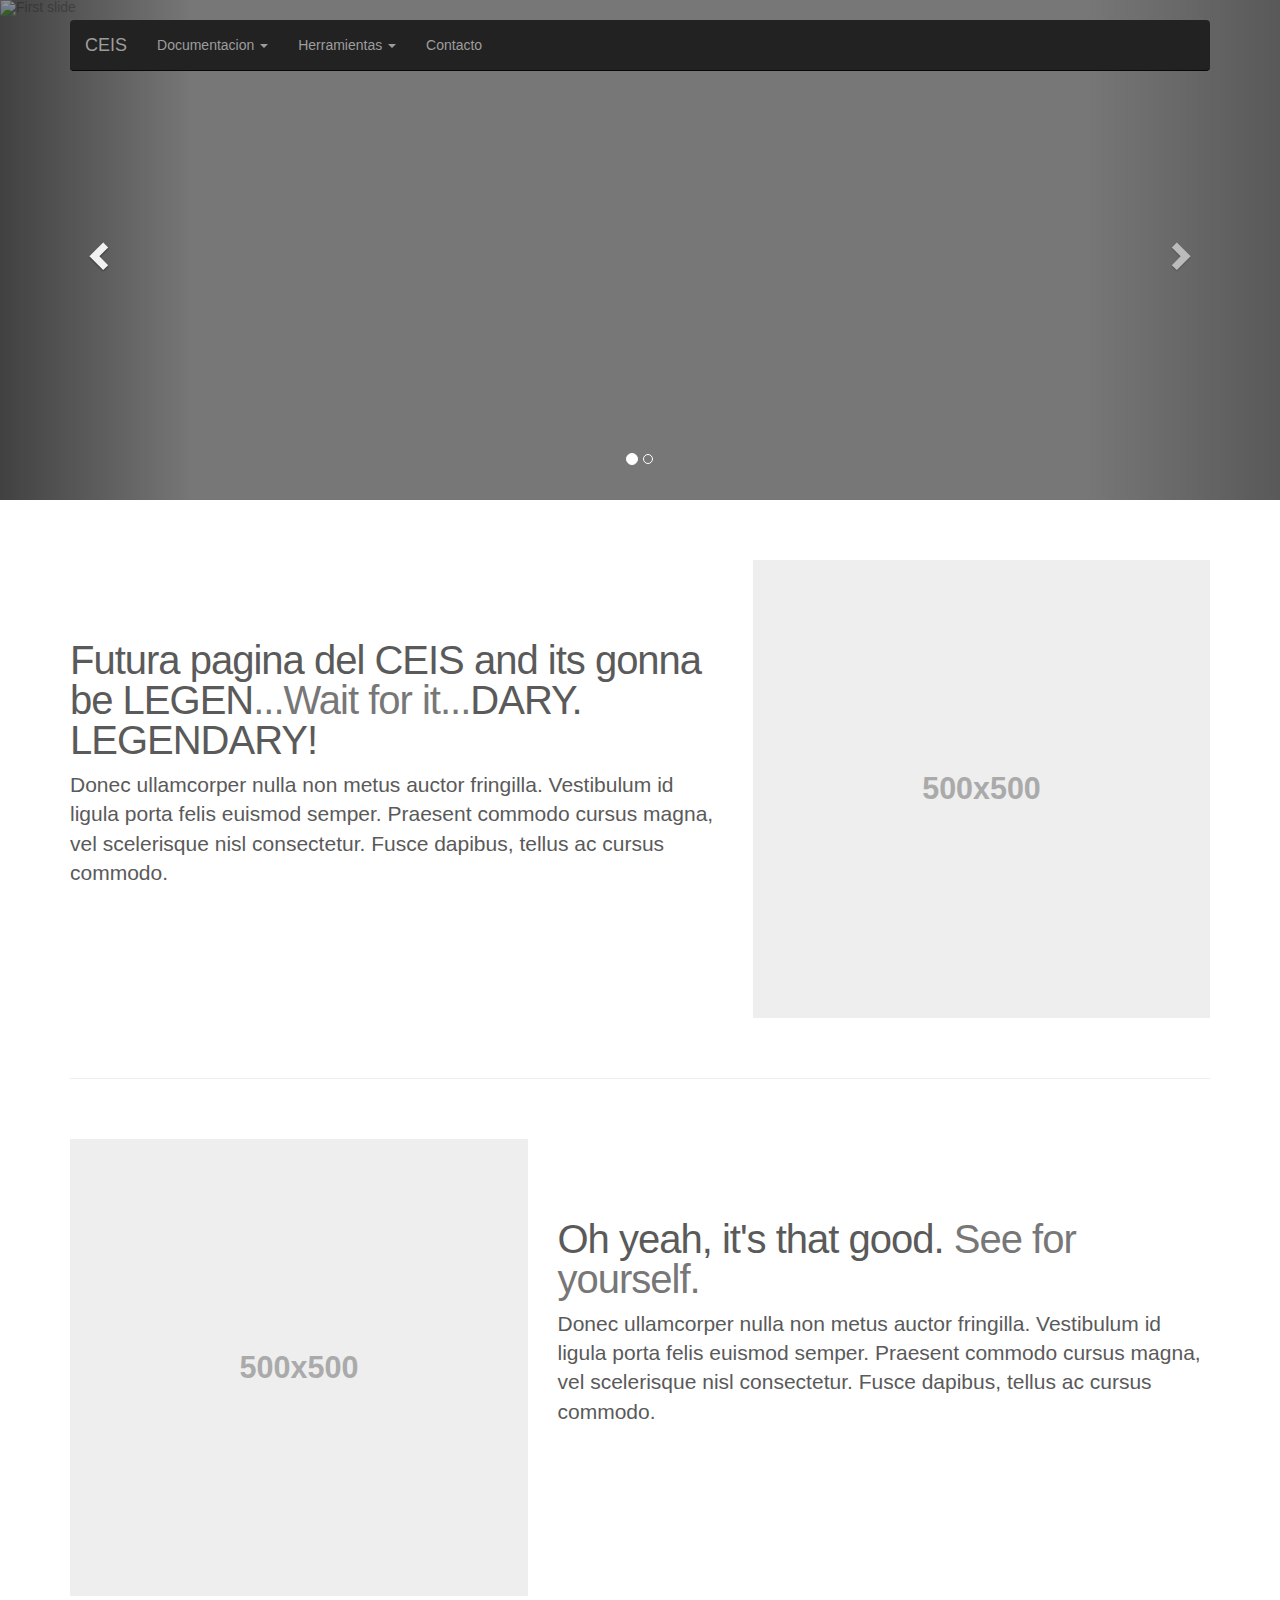
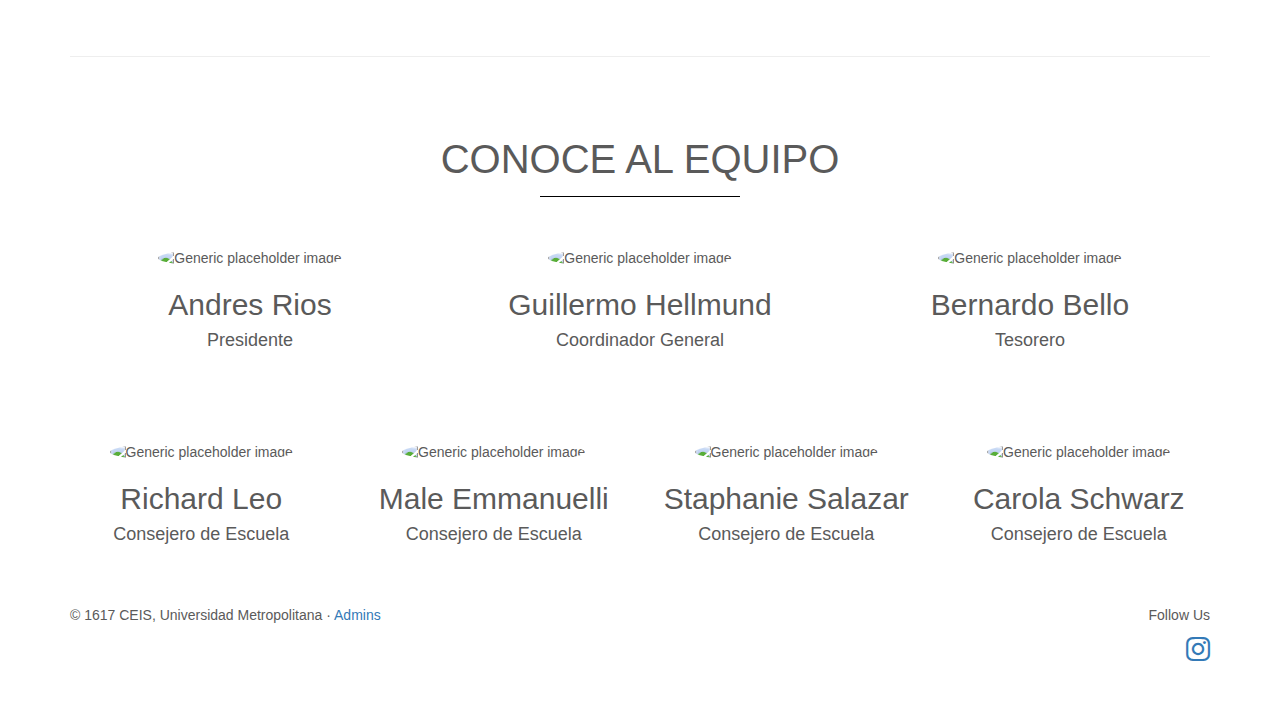
==== commit 35dead27: "Login view Learning Path edition" ====
--- a/index.html
+++ b/index.html
@@ -22,6 +22,9 @@
 
     <!--Ubuntu Condensed Google Font-->
     <link href="https://fonts.googleapis.com/css?family=Ubuntu+Condensed" rel="stylesheet">
+
+    <!--Font Awesome -->
+    <link rel="stylesheet" href="css/fonts/font-awesome/css/font-awesome.min.css">
 
     <!-- Just for debugging purposes. Don't actually copy these 2 lines! -->
     <!--[if lt IE 9]>
@@ -73,10 +76,8 @@
                         <li class="dropdown"> <!--Dropdown Menu para Herramientas-->
                             <a href="#" class="dropdown-toggle" data-toggle="dropdown" role="button" aria-haspopup="true" aria-expanded="false">Herramientas <span class="caret"></span></a>
                             <ul class="dropdown-menu">
-                                <li><a href="#">Dreamspark</a></li>
-                                <li><a href="#">Convenios</a></li>
-                                <li><a href="#">Learning Path</a></li>
-                                <li><a href="#">Cursos Sugeridos</a></li>
+                                <li><a href="views/Herramientas/convenios.html">Convenios</a></li>
+                                <li><a href="views/Herramientas/learning%20path.html">Learning Path</a></li>
                             </ul>
                         </li>
 
@@ -162,7 +163,7 @@
 
     <!-- START Conoce a tu Equipo-->
     <h1 class="U-title">CONOCE AL EQUIPO</h1>
-    <hr class="compact">
+    <hr class="compact-md">
     <!-- Three columns of text below the carousel -->
     <div class="row">
         <div class="col-lg-4">
@@ -214,8 +215,9 @@
 
     <!-- FOOTER -->
     <footer class="footer">
-        <p class="pull-right"><a href="#">Back to top</a></p>
-        <p>&copy; 2016 Company, Inc. &middot; <a href="#">Privacy</a> &middot; <a href="#">Terms</a></p>
+        <p class="pull-right">Follow Us</p>
+        <p>&copy; 1617 CEIS, Universidad Metropolitana &middot; <a href="views/login.html">Admins</a></p>
+        <a class="fa fa-2x fa-instagram fa-pull-right" aria-hidden="false" href="https://www.instagram.com/ceis_unimet/" target="_blank" style="text-decoration: none"></a>
     </footer>
 
 </div><!-- /.container -->
--- a/css/custom.css
+++ b/css/custom.css
@@ -7,14 +7,44 @@
     padding-bottom: 5px;
 }
 
-.compact { /*hr customized*/
+.compact-lg { /*hr customized*/
+    border-top: 1px solid #000000;
+    margin-top: 10px;
+    margin-bottom: 50px;
+    width: 290px;
+}
+
+.compact-md { /*hr customized*/
     border-top: 1px solid #000000;
     margin-top: 10px;
     margin-bottom: 50px;
     width: 200px;
 }
 
+.compact-sm {
+    border-top: 1px solid #000000;
+    margin-top: 10px;
+    margin-bottom: 50px;
+    width: 115px;
+}
+
+.customContainer {
+    margin-top: 130px;
+}
+
 .footer {
     padding-top: 25px;
     margin-top: 5px;
+}
+
+.login-form {
+
+    padding-left: 300px;
+    padding-right: 400px;
+    position:absolute;
+    top:35%;
+    right:0;
+    left:0;
+
+
 }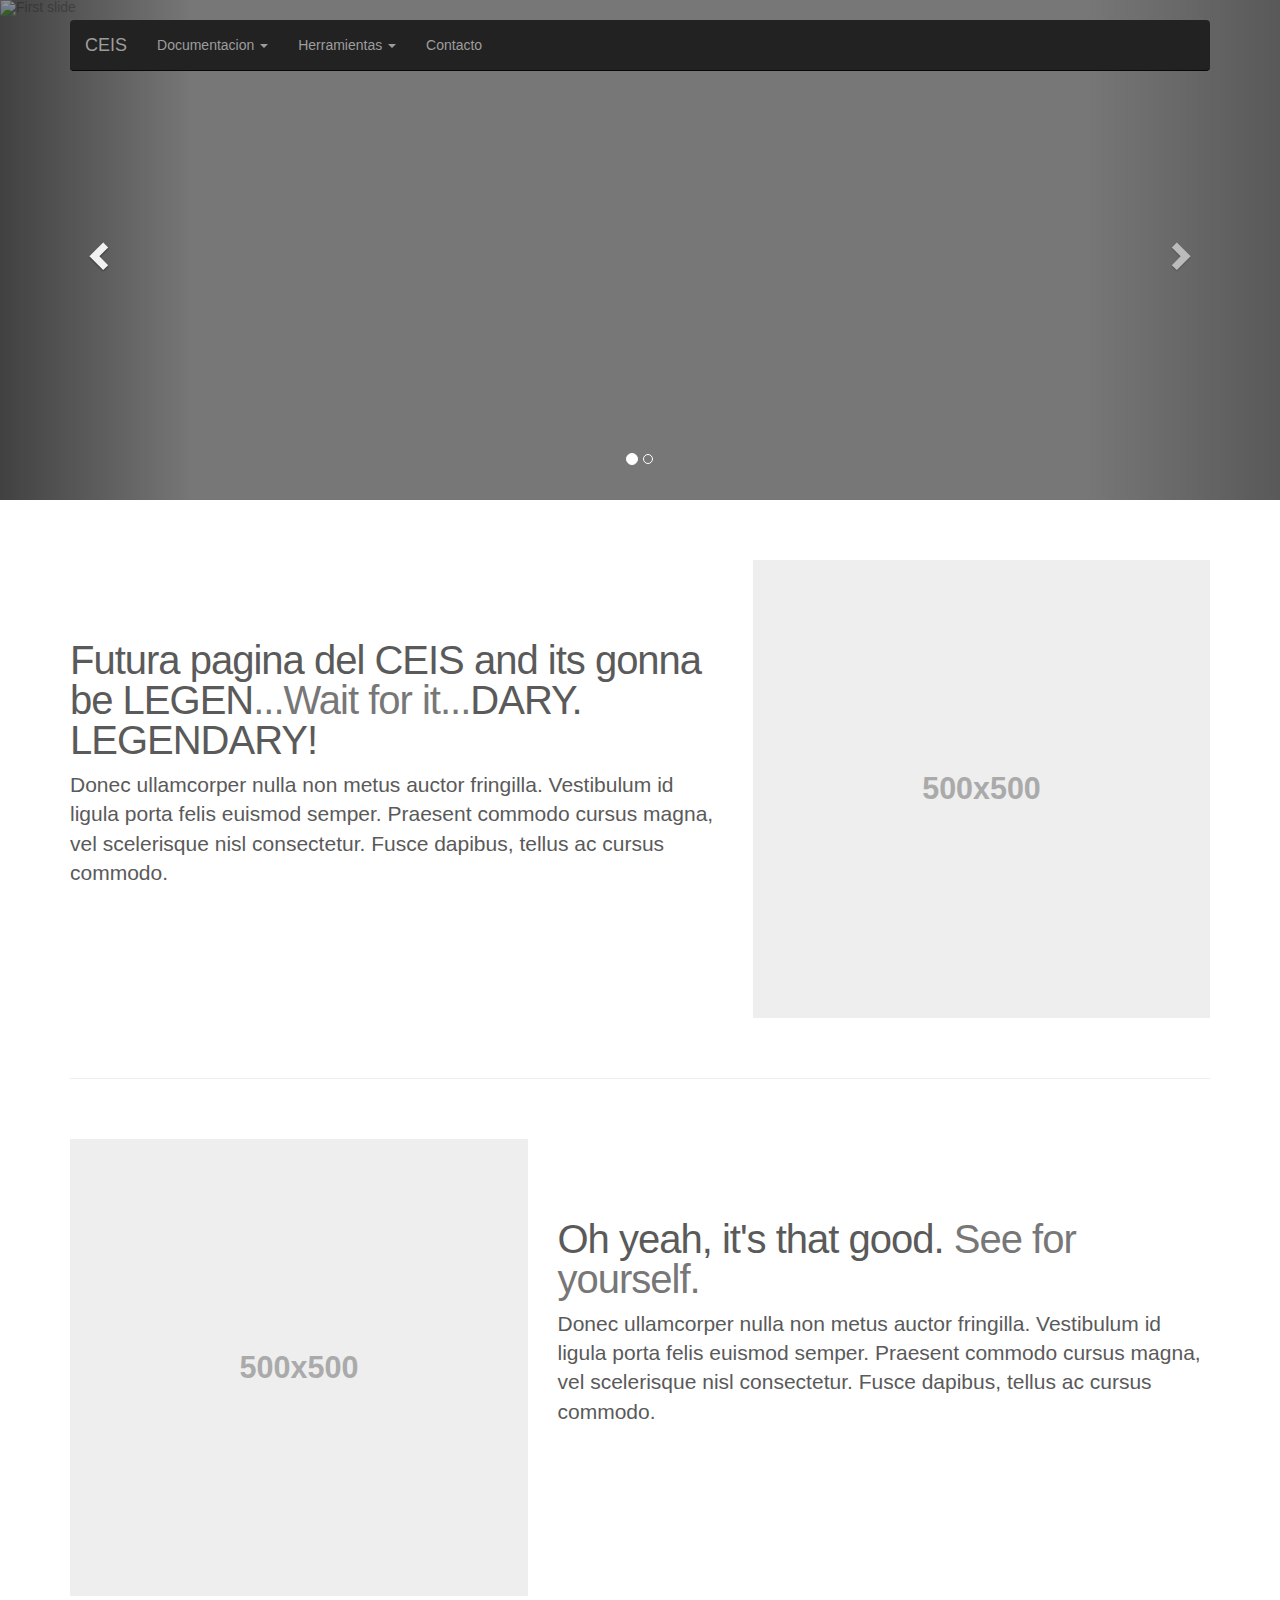
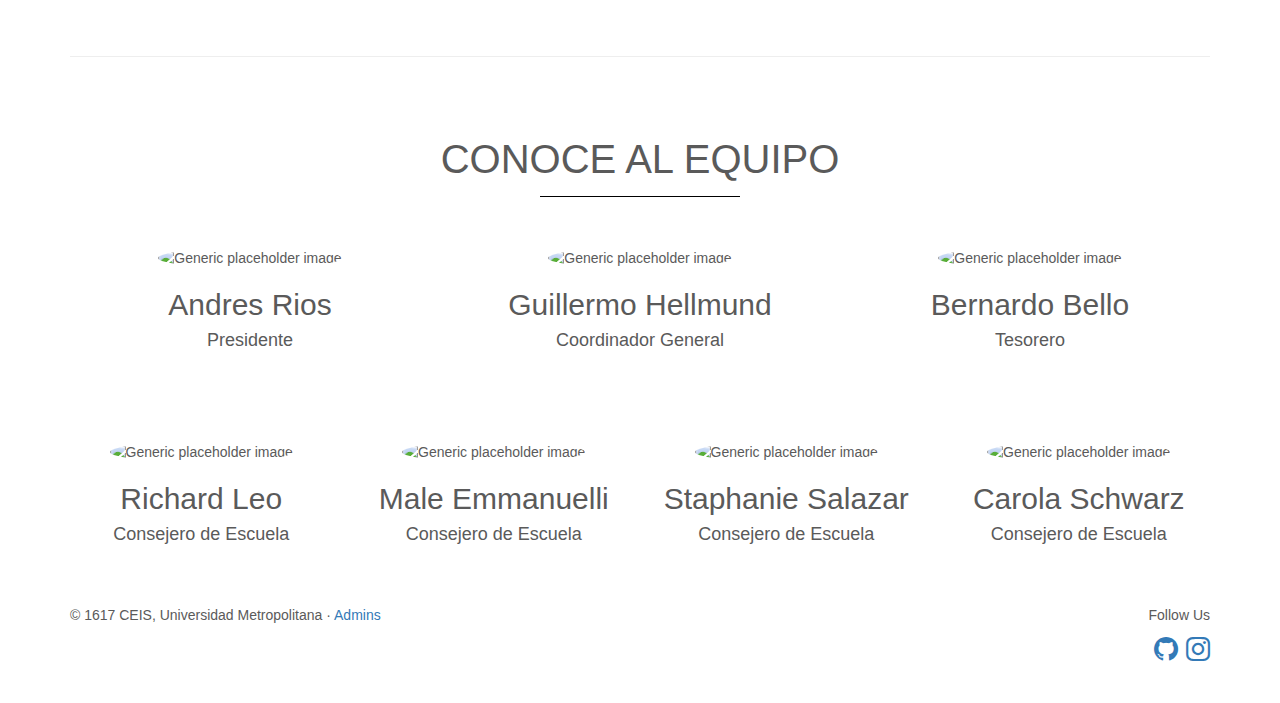
==== commit fcf4ee44: "Eliminar pagina Git/Agregar icono de git footer Creacion de vistas Documentacion" ====
--- a/index.html
+++ b/index.html
@@ -68,7 +68,6 @@
                                 <li><a href="#">Flujograma</a></li>
                                 <li><a href="#">Banco de Tesis</a></li>
                                 <li><a href="#">Banco de Guias</a></li>
-                                <li><a href="#">Git CEIS</a></li>
                             </ul>
                         </li>
 
@@ -82,7 +81,7 @@
                         </li>
 
 
-                        <li><a href="#contacto">Contacto</a></li>
+                        <li><a href="views/contacto.html">Contacto</a></li>
                     </ul>
                 </div>
             </div>
@@ -218,6 +217,7 @@
         <p class="pull-right">Follow Us</p>
         <p>&copy; 1617 CEIS, Universidad Metropolitana &middot; <a href="views/login.html">Admins</a></p>
         <a class="fa fa-2x fa-instagram fa-pull-right" aria-hidden="false" href="https://www.instagram.com/ceis_unimet/" target="_blank" style="text-decoration: none"></a>
+        <a class="fa fa-2x fa-github fa-pull-right" aria-hidden="true" href="https://github.com/Unimet-CEIS" target="_blank" style="text-decoration: none"></a>
     </footer>
 
 </div><!-- /.container -->
--- a/css/custom.css
+++ b/css/custom.css
@@ -37,6 +37,15 @@
     margin-top: 5px;
 }
 
+.customFooter {
+    position: fixed;
+    bottom:25px;
+    width: inherit;
+    padding-top: 25px;
+    margin-top: 5px;
+    background-color: #ffffff;
+}
+
 .login-form {
 
     padding-left: 300px;
@@ -47,4 +56,15 @@
     left:0;
 
 
+}
+
+#forma_contacto{
+    padding: 10px 35%;
+    text-align: left;
+    margin-bottom: 40px;
+}
+
+#forma_enviar{
+    text-align: right;
+    padding-top: 5px;
 }